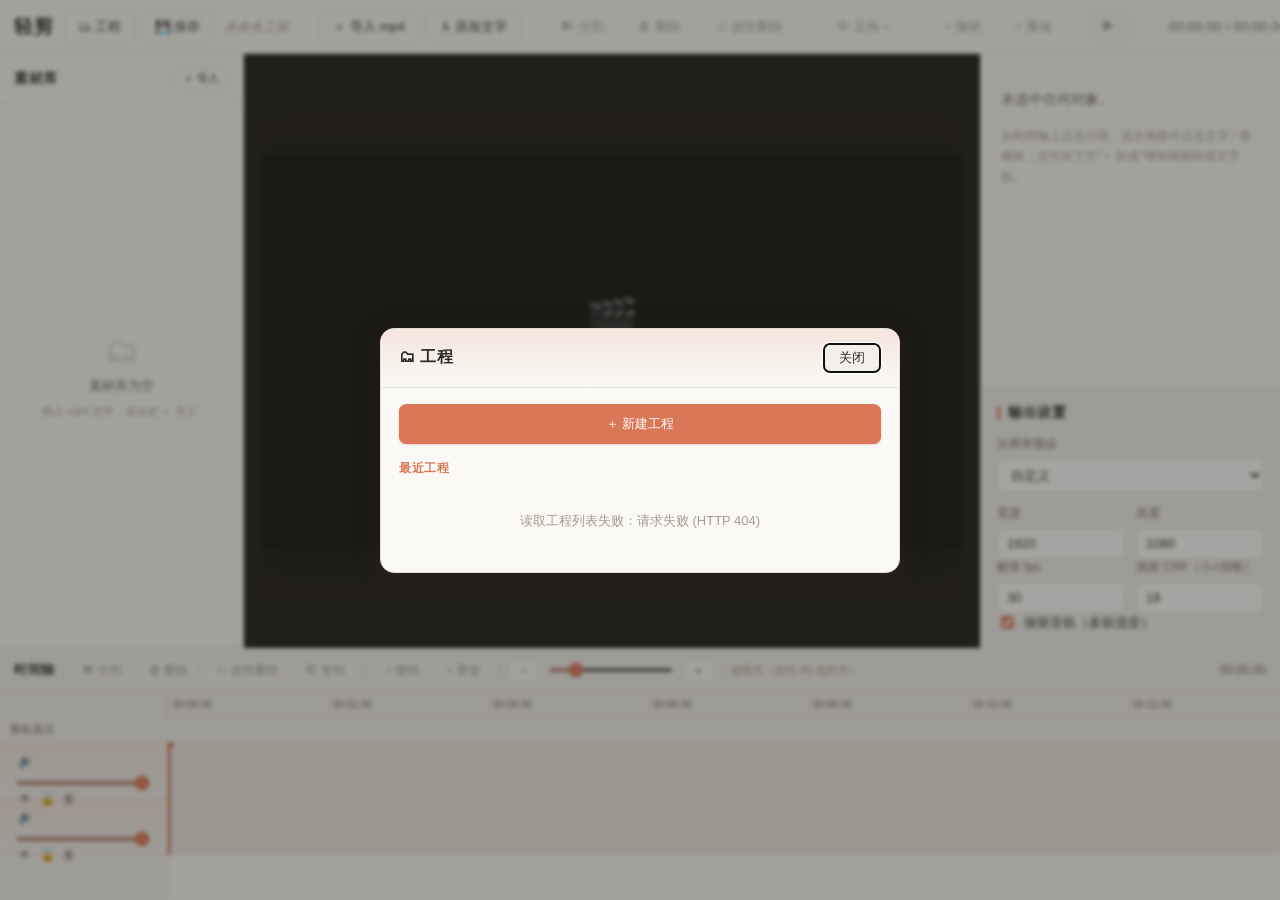
==== static/index.html @ 99ab74fd "feat(评论2/渲染)：时间轴评论标签 + 自动错开不重叠 - 整轨/全局批注带 #globalCommentLane（刻度尺下方）承载 scope=global 标签；左列加等高占位   #glo" ====
<!DOCTYPE html>
<html lang="zh-CN">
<head>
  <meta charset="UTF-8" />
  <meta name="viewport" content="width=device-width, initial-scale=1.0" />
  <title>轻剪 — 多轨非线性编辑器</title>
  <!-- 字体说明：界面走系统字体（CSS 已写好回退：苹方/微软雅黑/宋体），不依赖网络，离线可用。
       若想要更精致的「思源宋体/黑体」外观，可在此加 Google Fonts 的 <link>（联网时生效）。 -->
  <link rel="stylesheet" href="/static/style.css" />
  <script>
    /* 主题预置：在首屏渲染前读取白天/夜间偏好并应用，避免闪烁 */
    (function () { try { if (localStorage.getItem('qj-theme') === 'dark') document.documentElement.setAttribute('data-theme', 'dark'); } catch (e) {} })();
  </script>
</head>
<body>
  <!-- ============ 顶部工具栏 #toolbar ============ -->
  <div id="toolbar">
    <div class="tb-group">
      <span class="tb-brand">轻剪</span>
    </div>
    <div class="tb-group tb-project">
      <button id="btnProjects" type="button" title="工程：新建 / 打开最近工程">🗂 工程</button>
      <button id="btnSaveProject" type="button" title="保存工程 (Ctrl+S)；另存为 (Ctrl+Shift+S)">💾 保存</button>
      <span id="lblProjectName" class="proj-name is-unnamed" title="未命名工程"><span class="pn-text">未命名工程</span></span>
    </div>
    <div class="tb-sep"></div>
    <div class="tb-group">
      <button id="btnImport" type="button" title="导入 mp4（弹出文件选择框，入素材库）">＋ 导入 mp4</button>
      <input type="file" id="fileImport" accept="video/mp4,.mp4" multiple hidden />
      <button id="btnAddText" type="button" title="在当前/新文字轨于播放头添加一条文字">Ａ 添加文字</button>
    </div>
    <div class="tb-sep"></div>
    <div class="tb-group">
      <button id="btnSplit" type="button" disabled title="在播放头处分割选中片段 (Ctrl+B)">✂ 分割</button>
      <button id="btnDeleteClip" type="button" disabled title="删除选中片段 (Delete)">🗑 删除</button>
      <button id="btnRippleDelete" type="button" disabled title="波纹删除：删除并把同轨后续片段前移补缝 (Backspace)">⟲ 波纹删除</button>
    </div>
    <div class="tb-sep"></div>
    <div class="tb-group tb-freeze">
      <button id="btnFreeze" type="button" disabled title="定格：把视频某一帧拉长成静止画面（讲解 / 加字幕用）。快捷键 Shift+F = 就地定格">❄ 定格 ▾</button>
      <div id="freezeMenu" class="menu" hidden>
        <button type="button" class="menu-item" data-mode="inplace">就地定格（在播放头切开并插入）</button>
        <button type="button" class="menu-item" data-mode="standalone">生成独立静止片段</button>
      </div>
    </div>
    <div class="tb-sep"></div>
    <div class="tb-group">
      <button id="btnUndo" type="button" disabled title="撤销 (Ctrl+Z)">↶ 撤销</button>
      <button id="btnRedo" type="button" disabled title="重做 (Ctrl+Shift+Z / Ctrl+Y)">↷ 重做</button>
    </div>
    <div class="tb-spacer"></div>
    <div class="tb-group tb-play">
      <button id="btnPlayPause" type="button" disabled title="播放 / 暂停（空格）">▶</button>
      <span id="lblTimecode" class="timecode">00:00.00 / 00:00.00</span>
    </div>
    <div class="tb-spacer"></div>
    <div class="tb-group tb-addtrack">
      <button id="btnAddTrack" type="button" title="增加轨道（视频轨 / 文字轨）">＋ 轨道 ▾</button>
      <div id="addTrackMenu" class="menu" hidden>
        <button type="button" class="menu-item" data-kind="video">视频轨</button>
        <button type="button" class="menu-item" data-kind="text">文字轨</button>
      </div>
    </div>
    <div class="tb-group">
      <button id="btnShortcuts" type="button" title="查看全部快捷键 (F1 或 ?)">⌨ 快捷键</button>
    </div>
    <div class="tb-group">
      <button id="btnTheme" type="button" title="切换白天 / 夜间模式">🌙 夜间</button>
    </div>
    <div class="tb-group">
      <button id="btnAi" type="button" title="AI 剪辑助手：用自然语言指挥剪辑">✦ AI 助手</button>
    </div>
    <div class="tb-group">
      <button id="btnExport" type="button" disabled class="primary" title="导出为新的 mp4 文件 (Ctrl+E)">⬇ 导出</button>
    </div>
  </div>

  <!-- ============ 离线素材横幅 #offlineBanner（默认隐藏） ============ -->
  <div id="offlineBanner" hidden>
    <span class="ob-icon">⚠</span>
    <span id="offlineBannerText" class="ob-text">素材离线</span>
    <button id="btnRelinkAll" type="button" class="ob-btn">全部重新链接</button>
    <button id="offlineBannerClose" type="button" class="ob-close" title="关闭横幅（不影响离线状态）">✕</button>
  </div>

  <!-- ============ 主体三栏：素材库 + 预览 + 属性面板 ============ -->
  <div id="main">

    <!-- ===== 左侧：素材库面板 #mediaPanel ===== -->
    <aside id="mediaPanel">
      <div id="mediaPanelHead">
        <span class="mp-title">素材库</span>
        <button id="btnImportMini" type="button" class="mini" title="导入 mp4">＋ 导入</button>
      </div>
      <div id="mediaList">
        <!-- .media-item（动态）：data-media-id；draggable=true
             └ img.mi-thumb / div.mi-name / div.mi-meta / span.mi-badge-audio / button.mi-remove -->
        <div id="mediaEmptyHint" class="media-empty">
          <div class="me-icon">🗂</div>
          <div class="me-title">素材库为空</div>
          <div class="me-sub">拖入 mp4 文件，或点击“＋ 导入”</div>
        </div>
      </div>
    </aside>

    <!-- ===== 中部：预览区 #preview ===== -->
    <section id="preview">
      <div id="stage">
        <!-- 合成画布盒：尺寸由 player 按 output 比例 letterbox 写入 -->
        <div id="canvasBox">
          <!-- 视频层容器：每条视频轨动态生成一个 #vlayer-<trackId>（.video-layer） -->
          <div id="videoLayers"></div>
          <!-- 文字 WYSIWYG + 选中变换手柄层（置于视频之上） -->
          <div id="overlayLayer">
            <!-- .textbox（动态）：data-clip-id / data-track-id
                 └ .tb-content + 四角 .tb-handle.nw/.ne/.sw/.se -->
            <!-- .pip-frame（动态）：选中视频片段 PiP 变换框
                 └ 四角 .pip-handle.nw/.ne/.sw/.se（改 scale）+ 拖体（改 cx/cy） -->
          </div>
        </div>
        <div id="emptyHint">
          <div class="eh-icon">🎬</div>
          <div class="eh-title">时间轴为空</div>
          <div class="eh-sub">从左侧素材库拖入片段到下方轨道，开始剪辑</div>
        </div>
      </div>
    </section>

    <!-- ===== 右侧：属性面板 #propPanel ===== -->
    <aside id="propPanel">

      <!-- 未选中提示 -->
      <div id="propEmpty" class="prop-empty">
        <p>未选中任何对象。</p>
        <p class="hint">在时间轴上点击片段，或在画面中点击文字 / 视频框；也可在下方“＋ 轨道”增加视频轨或文字轨。</p>
      </div>

      <!-- 视频片段分区 #propClipSection -->
      <div id="propClipSection" class="prop-section" hidden>
        <h3 class="prop-h">视频片段（画中画）</h3>

        <!-- 定格片段专属：显示时长 + 源帧时刻（仅 freeze 片段可见） -->
        <fieldset class="group freeze-only" id="fsFreeze" hidden>
          <legend>❄ 定格（静止帧）</legend>
          <label class="field">
            <span>显示时长（秒，可拖片段边缘调整）</span>
            <input type="number" id="numFreezeDuration" min="0.04" step="0.1" class="num-sm" />
          </label>
          <label class="field">
            <span>定格的源帧时刻（秒）</span>
            <input type="number" id="numFreezeAt" min="0" step="0.04" class="num-sm" />
          </label>
        </fieldset>

        <label class="field">
          <span>缩放（占画布宽度比例 %）</span>
          <div class="row">
            <input type="range" id="rngClipScale" min="0.02" max="4" step="0.001" />
            <input type="number" id="numClipScale" min="2" max="400" step="0.1" class="num-sm" title="百分比 %" />
            <span class="unit">%</span>
          </div>
        </label>

        <div class="row two">
          <label class="field">
            <span>中心 X（0..1）</span>
            <input type="number" id="numClipCx" min="-1" max="2" step="0.001" />
          </label>
          <label class="field">
            <span>中心 Y（0..1）</span>
            <input type="number" id="numClipCy" min="-1" max="2" step="0.001" />
          </label>
        </div>

        <label class="field">
          <span>不透明度</span>
          <input type="range" id="rngClipOpacity" min="0" max="1" step="0.01" />
        </label>

        <label class="field video-only" id="rowClipSpeed">
          <span>倍率（变速，0.25× – 4×）</span>
          <div class="row">
            <input type="range" id="rngSpeed" min="0.25" max="4" step="0.05" />
            <input type="number" id="propSpeed" min="0.25" max="4" step="0.05" class="num-sm" title="倍率 ×" />
            <span class="unit">×</span>
          </div>
        </label>

        <div class="row btn-row">
          <button type="button" id="btnClipContain" class="mini">适应</button>
          <button type="button" id="btnClipCover" class="mini">填充</button>
          <button type="button" id="btnClipFull" class="mini">铺满</button>
        </div>

        <fieldset class="group video-only" id="fsClipTrim">
          <legend>裁剪 / 位置（秒）</legend>
          <div class="row two">
            <label class="field">
              <span>源入点 in</span>
              <input type="number" id="numClipIn" min="0" step="0.01" class="num-sm" />
            </label>
            <label class="field">
              <span>源出点 out</span>
              <input type="number" id="numClipOut" min="0" step="0.01" class="num-sm" />
            </label>
          </div>
          <label class="field">
            <span>时间轴起点 start</span>
            <input type="number" id="numClipStart" min="0" step="0.01" class="num-sm" />
          </label>
        </fieldset>

        <fieldset class="group">
          <legend>所属视频轨音频</legend>
          <label class="inline">
            <input type="checkbox" id="chkTrackMuted" /> 静音该轨
          </label>
          <label class="field">
            <span>音量</span>
            <input type="range" id="rngTrackVolume" min="0" max="1" step="0.01" />
          </label>
        </fieldset>
      </div>

      <!-- 文字片段分区 #propTextSection -->
      <div id="propTextSection" class="prop-section" hidden>
        <h3 class="prop-h">文字属性</h3>

        <label class="field">
          <span>文字内容（可多行）</span>
          <textarea id="inpTextContent" rows="3" placeholder="输入中文说明…"></textarea>
        </label>

        <label class="field">
          <span>字号（占画布高度比例 %）</span>
          <div class="row">
            <input type="range" id="rngFontSize" min="0.01" max="0.5" step="0.001" />
            <input type="number" id="numFontSize" min="1" max="50" step="0.1" class="num-sm" title="百分比 %" />
            <span class="unit">%</span>
          </div>
        </label>

        <div class="row two">
          <label class="field">
            <span>文字颜色</span>
            <input type="color" id="colTextColor" />
          </label>
          <label class="field">
            <span>不透明度</span>
            <input type="range" id="rngTextOpacity" min="0" max="1" step="0.01" />
          </label>
        </div>

        <label class="field">
          <span>对齐方式</span>
          <select id="selTextAlign">
            <option value="left">左对齐</option>
            <option value="center">居中</option>
            <option value="right">右对齐</option>
          </select>
        </label>

        <label class="field">
          <span>字体</span>
          <select id="selFontFile"></select>
        </label>

        <fieldset class="group">
          <legend><label class="inline"><input type="checkbox" id="chkBorder" /> 描边</label></legend>
          <div class="row two">
            <label class="field">
              <span>描边颜色</span>
              <input type="color" id="colBorderColor" />
            </label>
            <label class="field">
              <span>描边宽度</span>
              <input type="range" id="rngBorderW" min="0" max="0.02" step="0.0005" />
            </label>
          </div>
        </fieldset>

        <fieldset class="group">
          <legend><label class="inline"><input type="checkbox" id="chkBox" /> 半透明底框</label></legend>
          <div class="row two">
            <label class="field">
              <span>底框颜色</span>
              <input type="color" id="colBoxColor" />
            </label>
            <label class="field">
              <span>底框不透明度</span>
              <input type="range" id="rngBoxOpacity" min="0" max="1" step="0.01" />
            </label>
          </div>
        </fieldset>

        <fieldset class="group">
          <legend>显示时间段（时间轴绝对秒）</legend>
          <div class="row two">
            <label class="field">
              <span>出现时间 start</span>
              <div class="row">
                <input type="number" id="numTextStart" min="0" step="0.1" class="num-sm" />
                <button type="button" id="btnSetStartNow" class="mini" title="设为当前播放头">取当前</button>
              </div>
            </label>
            <label class="field">
              <span>持续时长 duration</span>
              <div class="row">
                <input type="number" id="numTextDuration" min="0.04" step="0.1" class="num-sm" />
                <button type="button" id="btnSetEndNow" class="mini" title="据播放头设结束时间">到此</button>
              </div>
            </label>
          </div>
        </fieldset>

        <button type="button" id="btnDeleteText" class="danger full">删除这条文字</button>
      </div>

      <!-- 轨道分区 #propTrackSection -->
      <div id="propTrackSection" class="prop-section" hidden>
        <h3 class="prop-h">轨道属性</h3>
        <label class="field">
          <span>轨道名称</span>
          <input type="text" id="inpTrackName" />
        </label>
        <div class="row two">
          <label class="inline">
            <input type="checkbox" id="chkTrackHidden2" /> 隐藏该轨
          </label>
          <label class="inline">
            <input type="checkbox" id="chkTrackLocked" /> 锁定该轨
          </label>
        </div>
        <!-- 视频轨额外音频控制 -->
        <fieldset class="group" id="propTrackAudio">
          <legend>视频轨音频</legend>
          <label class="inline">
            <input type="checkbox" id="chkTrackMuted2" /> 静音该轨
          </label>
          <label class="field">
            <span>音量</span>
            <input type="range" id="rngTrackVolume2" min="0" max="1" step="0.01" />
          </label>
        </fieldset>
      </div>

      <!-- 输出设置分区 #propOutputSection（常驻底部） -->
      <div id="propOutputSection" class="prop-section out-section">
        <h3 class="prop-h">输出设置</h3>
        <label class="field">
          <span>分辨率预设</span>
          <select id="selResPreset">
            <option value="custom">自定义</option>
            <option value="1920x1080">1920 × 1080（横屏）</option>
            <option value="1280x720">1280 × 720（横屏）</option>
            <option value="1080x1920">1080 × 1920（竖屏）</option>
            <option value="source">源原始分辨率</option>
          </select>
        </label>
        <div class="row two">
          <label class="field">
            <span>宽度</span>
            <input type="number" id="numOutWidth" min="2" step="2" />
          </label>
          <label class="field">
            <span>高度</span>
            <input type="number" id="numOutHeight" min="2" step="2" />
          </label>
        </div>
        <div class="row two">
          <label class="field">
            <span>帧率 fps</span>
            <input type="number" id="numOutFps" min="1" max="120" step="1" />
          </label>
          <label class="field">
            <span>画质 CRF（小=清晰）</span>
            <input type="number" id="numCrf" min="0" max="51" step="1" />
          </label>
        </div>
        <label class="inline">
          <input type="checkbox" id="chkKeepAudio" /> 保留音轨（多轨混音）
        </label>
      </div>
    </aside>

    <!-- ===== 最右：AI 剪辑助手（同层并排、可拖宽，默认隐藏） ===== -->
    <div id="aiResizer" hidden title="拖动调整 AI 面板宽度"></div>
    <aside id="aiPanel" hidden>
      <div id="aiHead">
        <span class="ai-title">✦ AI 剪辑助手</span>
        <span class="ai-head-btns">
          <button id="btnAiConfig" type="button" class="mini" title="AI 设置（服务地址 / Key / 模型）">⚙</button>
          <button id="btnAiClear" type="button" class="mini" title="清空对话">🧹</button>
          <button id="btnAiClose" type="button" class="mini" title="收起面板">✕</button>
        </span>
      </div>
      <div id="aiMessages"></div>
      <div id="aiComposer">
        <textarea id="aiInput" rows="2" placeholder="用中文说你想怎么剪，例如：把所有素材按顺序放进时间轴"></textarea>
        <button id="aiSend" type="button" class="primary">发送</button>
      </div>
    </aside>
  </div>

  <!-- ============ 底部多轨时间轴 #timelinePanel ============ -->
  <div id="timelinePanel">
    <!-- 时间轴工具条 -->
    <div id="timelineToolbar">
      <span class="tl-title">时间轴</span>
      <span class="tl-sep"></span>
      <div class="tlb-edit">
        <button id="btnTlSplit" type="button" class="tlb-btn" disabled title="在播放头处分割选中片段 (Ctrl+B)">✂ 分割</button>
        <button id="btnTlDelete" type="button" class="tlb-btn" disabled title="删除选中片段 (Delete)">🗑 删除</button>
        <button id="btnTlRipple" type="button" class="tlb-btn" disabled title="波纹删除：删除并把同轨后续片段前移补缝 (Backspace)">⟲ 波纹删除</button>
        <button id="btnTlDup" type="button" class="tlb-btn" disabled title="复制选中片段为副本 (Ctrl+D)">⎘ 复制</button>
        <span class="tlb-vsep"></span>
        <button id="btnTlUndo" type="button" class="tlb-btn" disabled title="撤销 (Ctrl+Z)">↶ 撤销</button>
        <button id="btnTlRedo" type="button" class="tlb-btn" disabled title="重做 (Ctrl+Shift+Z / Ctrl+Y)">↷ 重做</button>
      </div>
      <span class="tl-sep"></span>
      <button id="btnZoomOut" type="button" class="mini" title="缩小 (-)">－</button>
      <input type="range" id="rngZoom" min="4" max="400" step="1" value="80" title="时间轴缩放" />
      <button id="btnZoomIn" type="button" class="mini" title="放大 (+)">＋</button>
      <span class="tl-sep"></span>
      <span id="lblSnapHint" class="tl-snaphint">磁吸开（按住 Alt 临时关）</span>
      <span class="tl-spacer"></span>
      <span id="lblTotalDur" class="tl-total">总时长 00:00.00</span>
    </div>

    <!-- 主体：左轨道头列 + 右横滚区（纵向同步滚动） -->
    <div id="timelineScroll">
      <!-- 左侧轨道头列（顶层轨在最上行） -->
      <div id="trackHeads">
        <!-- .track-head（动态）：data-track-id
             └ .th-name / .th-mute(btn) / .th-volume(range,仅视频轨) / .th-hide(btn) / .th-lock(btn) / .th-del(btn) -->
      </div>

      <!-- 右侧：刻度尺 + 整轨批注带 + 轨道行区 + 播放头 + 磁吸线 -->
      <div id="timelineLanes">
        <div id="timelineRuler"></div>
        <!-- 整轨/全局批注带（scope=global 的评论标签；与左列 #globalCommentHead 等高对齐） -->
        <div id="globalCommentLane"></div>
        <div id="tracksArea">
          <!-- .track-row（动态）：data-track-id / data-kind；.locked / .hidden 态
               └ .clip（视频片段）/ .text-clip（文字片段），绝对定位
                  .clip └ .clip-trim.left / .clip-label / .clip-thumb / .clip-label-dur / .clip-trim.right -->
          <div id="playhead"></div>
          <div id="snapGuide" hidden></div>
        </div>
      </div>
    </div>
  </div>

  <!-- ============ 导出弹窗 #exportDialog ============ -->
  <dialog id="exportDialog">
    <form method="dialog" class="export-box">
      <h3>导出视频</h3>
      <div class="export-summary" id="exportSummary"></div>
      <div class="progress-wrap">
        <progress id="progressBar" value="0" max="1"></progress>
        <span id="progressText">准备就绪</span>
      </div>
      <pre id="exportLog" class="export-log" hidden></pre>
      <div class="export-actions">
        <button type="button" id="btnExportStart" class="primary">开始导出</button>
        <button type="button" id="btnOpenFolder" hidden>打开所在文件夹</button>
        <button type="button" id="btnExportCancel">关闭</button>
      </div>
    </form>
  </dialog>

  <!-- ============ 工程选择面板 #projectDialog ============ -->
  <dialog id="projectDialog">
    <div class="proj-box">
      <div class="proj-head">
        <span class="proj-title">🗂 工程</span>
        <button type="button" id="projectDialogClose" class="proj-close" title="关闭面板">关闭</button>
      </div>
      <div class="proj-body">
        <button type="button" id="btnNewProject" class="proj-new primary">＋ 新建工程</button>
        <div class="proj-list-title">最近工程</div>
        <div id="projectList" class="proj-list">
          <!-- .project-item（动态）：data-project-id
               └ .pi-main(.pi-name/.pi-time) / .pi-actions(.pi-open/.pi-rename/.pi-delete) -->
        </div>
        <div id="projectEmptyHint" class="proj-empty" hidden>暂无工程，点击上方「＋ 新建工程」开始。</div>
      </div>
    </div>
  </dialog>

  <!-- ============ 保存命名 / 另存为对话框 #saveNameDialog ============ -->
  <dialog id="saveNameDialog">
    <div class="savename-box">
      <h3>保存工程</h3>
      <label class="field">
        <span>工程名称</span>
        <input type="text" id="inpSaveName" placeholder="输入工程名称…" maxlength="80" />
      </label>
      <div class="savename-actions">
        <button type="button" id="btnSaveNameOk" class="primary">保存</button>
        <button type="button" id="btnSaveNameCancel">取消</button>
      </div>
    </div>
  </dialog>

  <!-- ============ AI 设置对话框 #aiConfigDialog ============ -->
  <dialog id="aiConfigDialog">
    <div class="ai-cfg-box">
      <h3>AI 设置</h3>
      <p class="ai-cfg-hint">配置只保存在本机（<code>ai_config.json</code>），不会写进分享包、不会上传、不会进入 git/SVN。</p>
      <label class="field"><span>接口协议</span>
        <select id="aiCfgProto">
          <option value="openai">OpenAI 兼容（DeepSeek / 通义 等）</option>
          <option value="claude">Claude (Anthropic)</option>
        </select>
      </label>
      <label class="field"><span>服务地址 baseURL</span>
        <input type="text" id="aiCfgBase" placeholder="https://api.deepseek.com" />
      </label>
      <label class="field"><span>API Key</span>
        <input type="password" id="aiCfgKey" placeholder="填入 API Key" />
      </label>
      <label class="field"><span>模型名称</span>
        <input type="text" id="aiCfgModel" placeholder="deepseek-v4-pro" />
      </label>
      <div class="ai-cfg-actions">
        <button type="button" id="aiCfgSave" class="primary">保存</button>
        <button type="button" id="aiCfgCancel">取消</button>
      </div>
    </div>
  </dialog>

  <!-- ============ 拖拽导入遮罩 #dropOverlay ============ -->
  <div id="dropOverlay" hidden>
    <div class="do-inner">
      <div class="do-icon">⬇</div>
      <div class="do-title">松开以导入素材</div>
      <div class="do-sub">支持 mp4 文件，导入后进入素材库</div>
    </div>
  </div>

  <!-- ============ 轻提示 #toast ============ -->
  <div id="toast"></div>

  <!-- app.js 必须最先加载（唯一状态源 + 撤销重做 + 事件总线 + api + 素材库/导入/属性面板） -->
  <script src="/static/app.js"></script>
  <script src="/static/player.js"></script>
  <script src="/static/timeline.js"></script>
  <script src="/static/overlay.js"></script>
  <script src="/static/shortcuts.js"></script>
  <!-- 工程系统 UI：依赖 App（在 app.js 之后） -->
  <script src="/static/projects.js"></script>
  <script src="/static/export.js"></script>
  <!-- 白天 / 夜间主题切换 -->
  <script src="/static/theme.js"></script>
  <!-- AI 剪辑助手（依赖 App，放最后加载） -->
  <script src="/static/ai.js"></script>
</body>
</html>
---- static/style.css ----
/* ===================================================================
   轻剪 — Claude 风格皮肤（浅色为主 · 暖色调 · 预览区保持暖深色）
   可直接替换 static/style.css —— 选择器与原文件一一对应
   布局：左=素材库  中上=预览  右=属性  下=多轨时间轴
   =================================================================== */
:root {
  /* —— 基底：温暖的米白 / 象牙 —— */
  --bg: #F0EEE6;            /* 应用最底层暖米色 */
  --panel: #FAF9F5;         /* 面板/工具栏：更亮的奶白 */
  --panel-2: #F2F0E9;       /* 次级面板/输入底 */
  --panel-3: #EAE7DC;       /* 悬停/嵌入底 */
  --line: #E1DDD0;          /* 主分隔线 暖灰 */
  --line-2: #ECE9DF;        /* 浅分隔线 */

  /* —— 文字：暖炭灰阶 —— */
  --text: #2B2A26;          /* 主文字 */
  --text-dim: #6F6A5C;      /* 次要文字 */
  --text-faint: #A39C8A;    /* 提示/占位 */

  /* —— 点缀：Claude 陶土橙（克制使用）—— */
  --accent: #D97757;        /* 陶土橙 */
  --accent-2: #C2603F;      /* 悬停加深 */
  --accent-soft: #F5E5DC;   /* 橙的极浅底（选中行/高亮底） */
  --danger: #B8543F;        /* 砖红 */
  --ok: #5E8C6A;            /* 雾绿 */

  /* —— 预览画布：暖近黑（让画面更跳，但不发蓝）—— */
  --stage-bg: #1B1915;
  --canvas-bg: #100F0C;

  /* —— 语义化表面（供明暗主题各自覆盖）—— */
  --card: #FFFEFB;          /* 卡片/输入/弹窗内块 */
  --card-hover-border: #E0B79F;
  --input-bg: #FFFEFB;
  --lane: #ECE9DF;          /* 时间轴轨道底 */
  --lane-2: #E6E2D6;        /* 视频轨条纹 */
  --lane-text: #E8EAEF;     /* 文字轨底 */
  --head-video-grad: #F3E7DC;
  --head-text-grad:  #E7EAF0;
  --overlay-bg: rgba(240,238,230,.82);
  --overlay-inner: rgba(255,254,251,.7);
  --scroll: #D6D1C2;
  --scroll-hover: #C4BEAC;
  --clip-label: #FFFBF5;

  /* —— 片段 / 轨道配色（降饱和的暖色）—— */
  --clip-video:   #CF8A5E;  /* 视频片段：柔和陶土 */
  --clip-video-b: #BC7747;
  --clip-text:    #8493AC;  /* 文字片段：雾蓝灰（与橙形成温和区分） */
  --clip-text-b:  #6F7E98;
  --clip-sel:     #D97757;
  --playhead:     #C2603F;
  --snap:         #D9A441;

  --shadow:     0 1px 2px rgba(60,52,38,.06), 0 4px 14px rgba(60,52,38,.07);
  --shadow-pop: 0 8px 30px rgba(60,52,38,.16);

  /* 时间轴尺寸常量 */
  --track-h: 56px;
  --head-w: 168px;
  --ruler-h: 24px;

  --r-sm: 7px;
  --r-md: 10px;
  --r-lg: 14px;
}

/* ===================================================================
   🌙 深色主题（暖炭调 · 同款陶土橙）—— 在 <html data-theme="dark"> 时生效
   =================================================================== */
:root[data-theme="dark"] {
  --bg: #1C1A16;
  --panel: #242019;       /* 工具栏/面板 暖深棕 */
  --panel-2: #2B2720;
  --panel-3: #38322A;
  --line: #3A342B;
  --line-2: #2B2720;

  --text: #ECE6DA;
  --text-dim: #A69E8C;
  --text-faint: #756E5F;

  --accent: #DD8160;      /* 深底上略提亮的陶土橙，保证可读 */
  --accent-2: #C96746;
  --accent-soft: #3A2C23; /* 选中行/高亮：暖棕薄底 */
  --danger: #DE806C;
  --ok: #7BAE86;

  --stage-bg: #141210;
  --canvas-bg: #0B0A08;

  --card: #2A2620;
  --card-hover-border: #6B5847;
  --input-bg: #1E1B16;
  --lane: #1E1B16;
  --lane-2: #25211B;
  --lane-text: #21242A;
  --head-video-grad: #3A2D23;
  --head-text-grad:  #272A31;
  --overlay-bg: rgba(16,14,11,.84);
  --overlay-inner: rgba(42,38,32,.6);
  --scroll: #443E35;
  --scroll-hover: #565046;
  --clip-label: #FFF6EC;

  --clip-video:   #C97F54;
  --clip-video-b: #B36C40;
  --clip-text:    #74829B;
  --clip-text-b:  #5F6D86;
  --clip-sel:     #DD8160;
  --playhead:     #DE806C;
  --snap:         #D9A441;

  --shadow:     0 1px 2px rgba(0,0,0,.3), 0 4px 16px rgba(0,0,0,.32);
  --shadow-pop: 0 10px 34px rgba(0,0,0,.5);
}

* { box-sizing: border-box; }
html, body {
  margin: 0; height: 100%;
  background: var(--bg); color: var(--text);
  font-family: "Noto Sans SC", "PingFang SC", "Microsoft YaHei", "微软雅黑", "Segoe UI", sans-serif;
  font-size: 14px;
  overflow: hidden;
  user-select: none;
  -webkit-font-smoothing: antialiased;
  text-rendering: optimizeLegibility;
}
body { display: flex; flex-direction: column; }

/* ---------- 通用控件 ---------- */
button {
  font-family: inherit; font-size: 13px;
  color: var(--text); background: var(--panel);
  border: 1px solid var(--line); border-radius: var(--r-sm);
  padding: 7px 13px; cursor: pointer; white-space: nowrap;
  transition: background .14s ease, border-color .14s ease, color .14s ease,
              box-shadow .14s ease, opacity .14s, transform .05s;
}
button:hover:not(:disabled) { background: var(--panel-3); border-color: #D2CDBD; }
button:active:not(:disabled) { transform: translateY(1px); }
button:disabled { opacity: .4; cursor: not-allowed; }
button.primary {
  background: var(--accent); border-color: var(--accent); color: #FFFCF8;
  box-shadow: 0 1px 2px rgba(194,96,63,.25);
}
button.primary:hover:not(:disabled) { background: var(--accent-2); border-color: var(--accent-2); }
button.danger { background: #FBEDE9; border-color: #E8C9C0; color: var(--danger); }
button.danger:hover:not(:disabled) { background: #F6DED7; border-color: #DDB3A8; }
button.mini { padding: 3px 9px; font-size: 11px; border-radius: 6px; }
button.full { width: 100%; margin-top: 8px; }

input[type="text"], input[type="number"], textarea, select {
  font-family: inherit; font-size: 13px;
  color: var(--text); background: var(--input-bg);
  border: 1px solid var(--line); border-radius: var(--r-sm);
  padding: 7px 9px; width: 100%;
  transition: border-color .14s, box-shadow .14s;
}
input[type="text"]:focus, input[type="number"]:focus, textarea:focus, select:focus {
  outline: none; border-color: var(--accent);
  box-shadow: 0 0 0 3px rgba(217,119,87,.16);
}
textarea { resize: vertical; }
input[type="number"].num-sm { width: 80px; }
input[type="range"] { width: 100%; accent-color: var(--accent); cursor: pointer; height: 4px; }
input[type="color"] {
  width: 100%; height: 32px; padding: 2px;
  background: var(--input-bg); border: 1px solid var(--line); border-radius: var(--r-sm); cursor: pointer;
}
select { cursor: pointer; }

/* ===================================================================
   顶部工具栏 #toolbar
   =================================================================== */
#toolbar {
  display: flex; align-items: center; gap: 10px;
  padding: 9px 14px; background: var(--panel);
  border-bottom: 1px solid var(--line);
  flex: 0 0 auto;
}
.tb-group { display: flex; align-items: center; gap: 6px; }
.tb-spacer { flex: 1 1 auto; }
.tb-sep { width: 1px; align-self: stretch; background: var(--line); margin: 3px 3px; }
.tb-brand {
  font-family: "Noto Serif SC", "Songti SC", serif;
  font-size: 19px; font-weight: 700; color: var(--text); letter-spacing: 1px;
  white-space: nowrap;
}
#toolbar .tb-group:first-child { flex: 0 0 auto; }
.tb-play { gap: 12px; }
#btnPlayPause {
  min-width: 46px; font-size: 15px;
  background: var(--panel-2); border-color: var(--line);
}
#btnPlayPause:hover:not(:disabled) { background: var(--accent-soft); border-color: #E6C6B6; color: var(--accent-2); }
.timecode {
  font-variant-numeric: tabular-nums; color: var(--text-dim);
  font-size: 13px; min-width: 168px; text-align: center; letter-spacing: .3px;
}

/* +轨道下拉菜单 */
.tb-addtrack { position: relative; }
.menu {
  position: absolute; top: calc(100% + 8px); right: 0; z-index: 200;
  background: var(--panel); border: 1px solid var(--line);
  border-radius: var(--r-md); box-shadow: var(--shadow-pop);
  padding: 6px; min-width: 128px;
  display: flex; flex-direction: column; gap: 2px;
}
.menu[hidden] { display: none; }
.menu-item {
  width: 100%; text-align: left; background: transparent; border: none;
  border-radius: 6px; padding: 8px 11px; color: var(--text);
}
.menu-item:hover { background: var(--accent-soft); color: var(--accent-2); }

/* ===================================================================
   主体三栏 #main
   =================================================================== */
#main { display: flex; flex: 1 1 auto; min-height: 0; }

/* ---------- 左侧素材库 #mediaPanel ---------- */
#mediaPanel {
  flex: 0 0 244px; width: 244px;
  background: var(--panel); border-right: 1px solid var(--line);
  display: flex; flex-direction: column; min-height: 0;
  position: relative;
}
/* OS 文件拖拽分区：素材库整体高亮 */
#mediaPanel.drop-active {
  background: var(--accent-soft);
  box-shadow: inset 0 0 0 2px var(--accent);
}
#mediaPanelHead {
  display: flex; align-items: center; justify-content: space-between;
  padding: 13px 14px; border-bottom: 1px solid var(--line); flex: 0 0 auto;
}
.mp-title {
  font-family: "Noto Serif SC", "Songti SC", serif;
  font-size: 14px; font-weight: 700; color: var(--text); letter-spacing: .5px;
}
#mediaList {
  flex: 1 1 auto; min-height: 0; overflow-y: auto;
  padding: 12px; display: flex; flex-direction: column; gap: 10px;
}
.media-empty {
  margin: auto; text-align: center; color: var(--text-faint);
  display: flex; flex-direction: column; align-items: center; gap: 7px; padding: 24px 8px;
}
.media-empty .me-icon { font-size: 34px; opacity: .5; }
.media-empty .me-title { font-size: 13px; color: var(--text-dim); }
.media-empty .me-sub { font-size: 11px; line-height: 1.7; }

/* 素材卡片 .media-item（动态） */
.media-item {
  position: relative; background: var(--card);
  border: 1px solid var(--line); border-radius: var(--r-md);
  padding: 9px; cursor: grab; transition: border-color .14s, box-shadow .14s, transform .05s;
  box-shadow: 0 1px 2px rgba(60,52,38,.05);
}
.media-item:hover { border-color: var(--card-hover-border); box-shadow: var(--shadow); }
.media-item:active { cursor: grabbing; }
.media-item.dragging { opacity: .5; }
.mi-thumb {
  display: block; width: 100%; height: 118px; object-fit: cover;
  background: var(--canvas-bg); border-radius: 7px; pointer-events: none;
}
.mi-name {
  margin-top: 8px; font-size: 12px; color: var(--text); font-weight: 500;
  white-space: nowrap; overflow: hidden; text-overflow: ellipsis;
}
.mi-meta {
  margin-top: 3px; font-size: 11px; color: var(--text-dim);
  font-variant-numeric: tabular-nums;
}
.mi-badge-audio {
  display: inline-block; margin-left: 5px; font-size: 10px;
  padding: 1px 6px; border-radius: 8px; background: var(--panel-3);
  color: var(--text-dim); vertical-align: middle;
}
.mi-badge-audio.has { color: var(--ok); background: #E8F0E9; }
.mi-badge-audio.no { color: var(--text-faint); }
.mi-remove {
  position: absolute; top: 7px; right: 7px;
  width: 22px; height: 22px; padding: 0; line-height: 1;
  border-radius: 50%; font-size: 13px; opacity: 0;
  background: rgba(27,25,21,.55); border-color: transparent; color: #fff;
}
.media-item:hover .mi-remove { opacity: 1; }
.mi-remove:hover { background: var(--danger); }

/* ---------- 中部预览区 #preview ---------- */
#preview {
  flex: 1 1 auto; min-width: 0;
  display: flex; align-items: center; justify-content: center;
  padding: 18px; background: var(--stage-bg);
}
#stage {
  position: relative; width: 100%; height: 100%;
  display: flex; align-items: center; justify-content: center;
  overflow: hidden;
}
/* 合成画布盒 */
#canvasBox {
  position: absolute; left: 50%; top: 50%;
  transform: translate(-50%, -50%);
  background: var(--canvas-bg); overflow: hidden;
  box-shadow: 0 8px 40px rgba(0,0,0,.45);
  border-radius: 4px;
}
/* 视频层容器 */
#videoLayers { position: absolute; inset: 0; pointer-events: none; }
.video-layer {
  position: absolute; left: 0; top: 0;
  object-fit: fill; background: transparent;
  will-change: left, top, width, height, opacity;
}
/* 文字 WYSIWYG + 选中变换手柄层 */
#overlayLayer { position: absolute; inset: 0; pointer-events: none; overflow: visible; z-index: 100000; }

#emptyHint {
  position: absolute; inset: 0; z-index: 5;
  display: flex; flex-direction: column; align-items: center; justify-content: center;
  gap: 8px; color: var(--text-faint); pointer-events: none;
}
#emptyHint .eh-icon { font-size: 44px; opacity: .45; }
#emptyHint .eh-title {
  font-family: "Noto Serif SC", "Songti SC", serif;
  font-size: 19px; color: var(--text-dim); font-weight: 600;
}
#emptyHint .eh-sub { font-size: 13px; color: var(--text-faint); }

/* WYSIWYG 文字框 .textbox（动态） */
.textbox {
  position: absolute; box-sizing: border-box;
  white-space: pre-wrap; word-break: break-word; overflow: visible;
  pointer-events: auto; cursor: move; line-height: 1.2;
}
.textbox .tb-content { pointer-events: none; }
.textbox.selected { outline: 1.5px dashed var(--accent); outline-offset: 2px; }
.textbox.editing { outline: 1.5px solid var(--accent); }
.textbox.editing .tb-content { pointer-events: auto; user-select: text; }
.textbox .tb-handle {
  position: absolute; width: 12px; height: 12px;
  background: var(--accent); border: 1.5px solid #fff; border-radius: 50%;
  display: none; z-index: 5;
}
.textbox.selected .tb-handle { display: block; }
.tb-handle.nw { left: -6px; top: -6px; cursor: nwse-resize; }
.tb-handle.ne { right: -6px; top: -6px; cursor: nesw-resize; }
.tb-handle.sw { left: -6px; bottom: -6px; cursor: nesw-resize; }
.tb-handle.se { right: -6px; bottom: -6px; cursor: nwse-resize; }

/* 选中视频片段 PiP 变换框 .pip-frame（动态） */
.pip-frame {
  position: absolute; box-sizing: border-box;
  outline: 1.5px dashed var(--accent); outline-offset: 0;
  pointer-events: auto; cursor: move; z-index: 4;
}
.pip-frame .pip-handle {
  position: absolute; width: 12px; height: 12px;
  background: var(--accent); border: 1.5px solid #fff; border-radius: 2px; z-index: 5;
}
.pip-handle.nw { left: -6px; top: -6px; cursor: nwse-resize; }
.pip-handle.ne { right: -6px; top: -6px; cursor: nesw-resize; }
.pip-handle.sw { left: -6px; bottom: -6px; cursor: nesw-resize; }
.pip-handle.se { right: -6px; bottom: -6px; cursor: nwse-resize; }

/* ---------- 右侧属性面板 #propPanel ---------- */
#propPanel {
  flex: 0 0 300px; width: 300px;
  background: var(--panel); border-left: 1px solid var(--line);
  display: flex; flex-direction: column; min-height: 0;
  overflow-y: auto;
}
.prop-empty { padding: 20px; color: var(--text-dim); line-height: 1.7; }
.prop-empty .hint { font-size: 12px; line-height: 1.7; color: var(--text-faint); }
.prop-section { padding: 16px; border-bottom: 1px solid var(--line); }
.prop-section.out-section {
  margin-top: auto; border-bottom: none; border-top: 1px solid var(--line);
  background: var(--panel-2);
}
.prop-h {
  font-family: "Noto Serif SC", "Songti SC", serif;
  margin: 0 0 14px; font-size: 14px; color: var(--text); font-weight: 700; letter-spacing: .5px;
  display: flex; align-items: center; gap: 8px;
}
.prop-h::before {
  content: ""; width: 3px; height: 14px; border-radius: 2px;
  background: var(--accent); flex: 0 0 auto;
}

.field { display: flex; flex-direction: column; gap: 6px; margin-bottom: 13px; }
.field > span { font-size: 12px; color: var(--text-dim); }
.row { display: flex; align-items: center; gap: 8px; }
.row.two { gap: 11px; }
.row.two > .field { flex: 1; margin-bottom: 0; }
.row.btn-row { gap: 7px; margin-bottom: 13px; }
.row.btn-row > button { flex: 1; }
.field .row { margin-top: 0; }
.unit { font-size: 12px; color: var(--text-dim); }

.inline { display: inline-flex; align-items: center; gap: 7px; font-size: 13px; cursor: pointer; color: var(--text); }
.inline input { width: auto; accent-color: var(--accent); }
fieldset.group {
  border: 1px solid var(--line); border-radius: var(--r-md);
  padding: 12px 13px; margin: 0 0 13px; background: var(--card);
}
fieldset.group legend { font-size: 12px; color: var(--text-dim); padding: 0 5px; font-weight: 500; }

/* ===================================================================
   底部多轨时间轴 #timelinePanel
   =================================================================== */
#timelinePanel {
  flex: 0 0 252px; height: 252px;
  background: var(--panel); border-top: 1px solid var(--line);
  display: flex; flex-direction: column; min-height: 0;
}
/* 时间轴工具条 */
#timelineToolbar {
  display: flex; align-items: center; gap: 8px;
  padding: 8px 14px; border-bottom: 1px solid var(--line); flex: 0 0 auto;
  background: var(--panel-2);
}
#timelineToolbar .tl-title {
  font-family: "Noto Serif SC", "Songti SC", serif;
  font-size: 13px; color: var(--text); font-weight: 700; letter-spacing: .5px;
}
.tl-sep { width: 1px; height: 18px; background: var(--line); }
.tl-spacer { flex: 1 1 auto; }
#rngZoom { width: 124px; }
.tl-snaphint { font-size: 11px; color: var(--text-faint); }
.tl-total { font-size: 12px; color: var(--text-dim); font-variant-numeric: tabular-nums; }

/* 时间轴上方·剪辑工具条 */
#timelineToolbar .tlb-edit { display: flex; align-items: center; gap: 5px; }
#timelineToolbar .tlb-btn {
  background: var(--panel); color: var(--text); border: 1px solid var(--line);
  border-radius: 6px; padding: 4px 10px; font-size: 12px; line-height: 1.4; cursor: pointer;
  white-space: nowrap;
}
#timelineToolbar .tlb-btn:hover:not(:disabled) { background: var(--panel-3); border-color: #D2CDBD; }
#timelineToolbar .tlb-btn:disabled { opacity: .42; cursor: default; }
#timelineToolbar .tlb-vsep { width: 1px; height: 18px; background: var(--line); margin: 0 4px; }

/* 主体：左轨道头 + 右滚动区 */
#timelineScroll {
  flex: 1 1 auto; min-height: 0;
  display: flex; overflow-y: auto; overflow-x: hidden;
  position: relative;
}
/* 左侧轨道头列 */
#trackHeads {
  flex: 0 0 var(--head-w); width: var(--head-w);
  background: var(--panel-2);
  border-right: 1px solid var(--line);
  position: sticky; left: 0; z-index: 30;
  padding-top: var(--ruler-h);
}
.track-head {
  height: var(--track-h);
  border-bottom: 1px solid var(--line);
  padding: 7px 9px;
  display: grid;
  grid-template-columns: 1fr auto auto auto;
  grid-template-rows: auto 1fr;
  grid-template-areas:
    "name  mute hide lock"
    "vol   vol  vol  del";
  align-items: center; gap: 4px 5px;
}
.track-head.video { background: linear-gradient(180deg, var(--head-video-grad), var(--panel-2)); }
.track-head.text  { background: linear-gradient(180deg, var(--head-text-grad), var(--panel-2)); }
.track-head.selected { box-shadow: inset 3px 0 0 0 var(--accent); }
.track-head.locked { opacity: .85; }
.th-name {
  grid-area: name; font-size: 12px; color: var(--text); font-weight: 500;
  white-space: nowrap; overflow: hidden; text-overflow: ellipsis;
}
.track-head .th-mute, .track-head .th-hide, .track-head .th-lock, .track-head .th-del {
  width: 22px; height: 22px; padding: 0; line-height: 1;
  font-size: 12px; border-radius: 5px; background: transparent; border-color: transparent;
  color: var(--text-dim);
}
.track-head .th-mute:hover, .track-head .th-hide:hover,
.track-head .th-lock:hover { background: var(--panel-3); border-color: var(--line); color: var(--text); }
.track-head .th-del:hover { background: var(--danger); color: #fff; }
.th-mute { grid-area: mute; }
.th-hide { grid-area: hide; }
.th-lock { grid-area: lock; }
.th-del  { grid-area: del; justify-self: end; }
.th-volume { grid-area: vol; width: 100%; height: 14px; }
.track-head.text .th-volume, .track-head.text .th-mute { visibility: hidden; }

/* 右侧：横向滚动的刻度 + 轨道行 */
#timelineLanes {
  flex: 1 1 auto; min-width: 0;
  overflow-x: auto; overflow-y: hidden;
  position: relative;
}
/* 刻度尺 */
#timelineRuler {
  position: sticky; top: 0; z-index: 20;
  height: var(--ruler-h);
  background: var(--panel-2);
  border-bottom: 1px solid var(--line);
  font-size: 10px; color: var(--text-dim);
}
#timelineRuler .tl-tick {
  position: absolute; top: 0; height: 100%;
  border-left: 1px solid var(--line); padding-left: 4px; line-height: var(--ruler-h);
  font-variant-numeric: tabular-nums; white-space: nowrap; pointer-events: none;
}
#timelineRuler .tl-tick.minor { border-left-color: var(--line-2); }
#timelineRuler .tl-tick-label { pointer-events: none; }

/* 轨道行区 */
#tracksArea { position: relative; }
.track-row {
  position: absolute; left: 0;
  height: var(--track-h);
  border-bottom: 1px solid var(--line);
  background: var(--lane);
}
.track-row.video { background: repeating-linear-gradient(90deg, var(--lane) 0, var(--lane) 39px, var(--lane-2) 40px); }
.track-row.text  { background: var(--lane-text); }
.track-row.hidden { opacity: .45; }
.track-row.locked::after {
  content: ""; position: absolute; inset: 0;
  background: repeating-linear-gradient(45deg, transparent 0 8px, rgba(60,52,38,.04) 8px 16px);
  pointer-events: none;
}
/* OS 文件拖拽分区：目标轨道行高亮 */
.track-row.drop-active {
  background: var(--accent-soft);
  box-shadow: inset 0 0 0 2px var(--accent);
}

/* 片段块 .clip（视频）/ .text-clip（文字） */
.clip, .text-clip {
  position: absolute; top: 5px; height: calc(var(--track-h) - 11px);
  border-radius: 7px; overflow: hidden; cursor: grab;
  display: flex; flex-direction: column; justify-content: space-between;
  padding: 4px 9px; box-sizing: border-box;
  background-size: cover; background-position: center;
  box-shadow: 0 1px 3px rgba(60,52,38,.18);
}
.clip {
  background-color: var(--clip-video);
  border: 1px solid var(--clip-video-b);
}
.text-clip {
  background-color: var(--clip-text);
  border: 1px solid var(--clip-text-b);
}
.clip:hover, .text-clip:hover { filter: brightness(1.05); }
.clip.selected, .text-clip.selected {
  border-color: #FFFCF8;
  box-shadow: 0 0 0 2px var(--clip-sel), 0 2px 10px rgba(217,119,87,.4);
  z-index: 6;
}
.clip.dragging, .text-clip.dragging { opacity: .65; cursor: grabbing; z-index: 7; }
.clip.speeding { outline: 1px dashed var(--accent); outline-offset: -2px; cursor: ew-resize; z-index: 7; }

.clip-label, .tc-label {
  font-size: 11px; color: var(--clip-label); font-weight: 500;
  white-space: nowrap; overflow: hidden; text-overflow: ellipsis;
  text-shadow: 0 1px 2px rgba(40,28,16,.45); pointer-events: none;
}
.clip-label-dur {
  align-self: flex-end; font-size: 10px; color: #FCEFE5;
  font-variant-numeric: tabular-nums; text-shadow: 0 1px 2px rgba(40,28,16,.45);
  pointer-events: none;
}
.clip-thumb { display: none; }

/* edge-trim 修剪把手 */
.clip-trim {
  position: absolute; top: 0; bottom: 0; width: 8px; z-index: 8;
  cursor: ew-resize; background: transparent;
}
.clip-trim.left { left: 0; }
.clip-trim.right { right: 0; }
.clip:hover .clip-trim, .text-clip:hover .clip-trim,
.clip.selected .clip-trim, .text-clip.selected .clip-trim {
  background: rgba(255,251,245,.28);
}
.clip-trim:hover { background: rgba(255,251,245,.55) !important; }

/* ---- 变速操作（Shift + 拖两端把手）---- */
body.shift-edge .clip-trim { cursor: all-scroll; }
body.shift-edge .clip:hover .clip-trim,
body.shift-edge .clip.selected .clip-trim {
  background: rgba(217,119,87,.5);
  box-shadow: inset 0 0 0 1px var(--accent);
}
body.shift-edge .clip .clip-trim:hover {
  background: var(--accent) !important;
  box-shadow: inset 0 0 0 1px #fff;
}

/* 片段中间倍率角标 */
.clip-speed-badge {
  position: absolute; left: 50%; top: 50%;
  transform: translate(-50%, -50%);
  padding: 1px 8px; border-radius: 9px;
  background: rgba(40,28,16,.6); color: #fff;
  font-size: 11px; font-weight: 600; line-height: 1.5;
  font-variant-numeric: tabular-nums; letter-spacing: .3px;
  text-shadow: 0 1px 2px rgba(0,0,0,.4);
  white-space: nowrap; pointer-events: none; z-index: 7;
}
.clip-speed-badge[hidden] { display: none; }

/* 定格片段：冷色调 + ❄ 标识，与普通视频片段（暖色 + 缩略图）区分 */
.tb-freeze { position: relative; }
.clip.freeze-clip {
  background-image: none !important;
  background: linear-gradient(180deg, var(--clip-text) 0%, var(--clip-text-b) 100%);
}
.clip.freeze-clip .clip-thumb { display: none; }
.clip-freeze-badge {
  position: absolute; left: 50%; top: 50%; transform: translate(-50%, -50%);
  padding: 1px 8px; border-radius: 9px; background: rgba(40,28,16,.55); color: #fff;
  font-size: 11px; font-weight: 600; line-height: 1.5; white-space: nowrap;
  pointer-events: none; z-index: 7; text-shadow: 0 1px 2px rgba(0,0,0,.4);
}

/* 播放头竖线 */
#playhead {
  position: absolute; top: 0; bottom: 0; left: 0; width: 2px;
  background: var(--playhead); pointer-events: none; z-index: 40;
  box-shadow: 0 0 4px rgba(194,96,63,.5);
}
#playhead::before {
  content: ""; position: absolute; top: 0; left: -5px;
  border-left: 6px solid transparent; border-right: 6px solid transparent;
  border-top: 8px solid var(--playhead);
}
/* 磁吸对齐参考竖线 */
#snapGuide {
  position: absolute; top: 0; bottom: 0; left: 0; width: 1px;
  background: var(--snap); pointer-events: none; z-index: 39;
  box-shadow: 0 0 5px rgba(217,164,65,.8);
}
#snapGuide[hidden] { display: none; }

/* 库->轨道 拖入落点提示 */
.drop-cue {
  position: absolute; top: 2px; bottom: 2px; width: 2px;
  background: var(--accent); z-index: 38; pointer-events: none;
  box-shadow: 0 0 6px rgba(217,119,87,.9);
}

/* ===================================================================
   导出弹窗 #exportDialog
   =================================================================== */
#exportDialog {
  border: 1px solid var(--line); border-radius: var(--r-lg);
  background: var(--panel); color: var(--text); padding: 0;
  box-shadow: var(--shadow-pop); width: 480px; max-width: 92vw;
  overflow: hidden;
}
#exportDialog::backdrop { background: rgba(43,42,38,.42); backdrop-filter: blur(2px); }

/* ===================================================================
   快捷键说明弹窗 #shortcutsDialog
   =================================================================== */
#shortcutsDialog {
  border: 1px solid var(--line); border-radius: var(--r-lg);
  background: var(--panel); color: var(--text); padding: 0;
  width: 600px; max-width: 92vw; box-shadow: var(--shadow-pop);
  overflow: hidden;
}
#shortcutsDialog::backdrop { background: rgba(43,42,38,.42); backdrop-filter: blur(2px); }
#shortcutsDialog .sc-head {
  display: flex; align-items: center; justify-content: space-between;
  padding: 14px 18px; border-bottom: 1px solid var(--line);
  background: linear-gradient(180deg, var(--accent-soft), var(--panel));
}
#shortcutsDialog .sc-title {
  font-family: "Noto Serif SC", "Songti SC", serif;
  font-size: 16px; font-weight: 700; white-space: nowrap;
}
#shortcutsDialog .sc-close {
  background: var(--panel-2); border: 1px solid var(--line); color: var(--text);
  border-radius: 6px; padding: 5px 15px; cursor: pointer;
}
#shortcutsDialog .sc-close:hover { background: var(--panel-3); }
#shortcutsDialog .sc-body {
  padding: 16px 18px; display: grid; grid-template-columns: 1fr 1fr;
  gap: 12px 30px; max-height: 62vh; overflow: auto;
}
#shortcutsDialog .sc-group {
  background: var(--card); border: 1px solid var(--line); border-radius: var(--r-md);
  padding: 12px 14px;
}
#shortcutsDialog .sc-gtitle {
  font-family: "Noto Serif SC", "Songti SC", serif;
  font-size: 12px; color: var(--accent); font-weight: 700; margin-bottom: 9px;
  letter-spacing: .5px; display: flex; align-items: center; gap: 7px;
}
#shortcutsDialog .sc-gtitle::before {
  content: ""; width: 6px; height: 6px; border-radius: 50%; background: var(--accent);
}
#shortcutsDialog .sc-table { width: 100%; border-collapse: collapse; }
#shortcutsDialog .sc-table td { padding: 4px 0; vertical-align: top; font-size: 13px; }
#shortcutsDialog .sc-keys { white-space: nowrap; padding-right: 12px; }
#shortcutsDialog .sc-desc { color: var(--text-dim); }
#shortcutsDialog kbd {
  display: inline-block; background: var(--card); border: 1px solid var(--line); border-bottom-width: 2px;
  border-radius: 5px; padding: 1px 7px; margin: 1px 0; font-size: 12px; font-family: inherit; color: var(--text);
}
#shortcutsDialog .sc-foot {
  padding: 12px 18px; border-top: 1px solid var(--line); color: var(--text-dim); font-size: 12px;
  background: var(--panel-2);
}
.export-box { padding: 20px 22px; margin: 0; }
.export-box h3 {
  font-family: "Noto Serif SC", "Songti SC", serif;
  margin: 0 0 14px; font-size: 17px; font-weight: 700;
  display: flex; align-items: center; gap: 9px;
}
.export-box h3::before {
  content: ""; width: 3px; height: 17px; border-radius: 2px; background: var(--accent);
}
.export-summary {
  font-size: 12px; color: var(--text-dim); line-height: 1.9; margin-bottom: 16px;
  background: var(--panel-2); border: 1px solid var(--line); border-radius: var(--r-md);
  padding: 12px 14px;
}
.export-summary b { color: var(--text); font-weight: 600; }
.progress-wrap { display: flex; align-items: center; gap: 11px; margin-bottom: 12px; }
#progressBar {
  flex: 1; height: 16px; -webkit-appearance: none; appearance: none;
  border: none; background: var(--panel-3); border-radius: 8px; overflow: hidden;
}
#progressBar::-webkit-progress-bar { background: var(--panel-3); border-radius: 8px; }
#progressBar::-webkit-progress-value { background: #D97757; border-radius: 8px; }
#progressBar::-moz-progress-bar { background: #D97757; }
:root[data-theme="dark"] #progressBar::-webkit-progress-value { background: #DD8160; }
:root[data-theme="dark"] #progressBar::-moz-progress-bar { background: #DD8160; }
progress { -webkit-appearance: none; appearance: none; border: none; background: var(--panel-3); border-radius: 8px; overflow: hidden; }
#progressText { font-size: 12px; min-width: 90px; color: var(--text); }
.export-log {
  background: var(--panel-2); border: 1px solid var(--line); border-radius: 7px;
  padding: 9px; font-size: 11px; color: var(--text-dim); max-height: 150px; overflow: auto;
  white-space: pre-wrap; word-break: break-all; user-select: text;
}
.export-actions { display: flex; gap: 9px; justify-content: flex-end; margin-top: 16px; }

/* ===================================================================
   拖拽导入遮罩 #dropOverlay
   =================================================================== */
#dropOverlay {
  position: fixed; inset: 0; z-index: 9000;
  background: var(--overlay-bg);
  display: flex; align-items: center; justify-content: center;
  backdrop-filter: blur(3px);
  pointer-events: none;
}
#dropOverlay[hidden] { display: none; }
#dropOverlay .do-inner {
  text-align: center; color: var(--text);
  border: 3px dashed var(--accent); border-radius: 20px;
  padding: 50px 76px; background: var(--overlay-inner);
}
#dropOverlay .do-icon { font-size: 54px; color: var(--accent); }
#dropOverlay .do-title {
  font-family: "Noto Serif SC", "Songti SC", serif;
  font-size: 23px; font-weight: 700; margin-top: 12px;
}
#dropOverlay .do-sub { font-size: 13px; color: var(--text-dim); margin-top: 7px; }

/* ===================================================================
   轻提示 #toast
   =================================================================== */
#toast {
  position: fixed; left: 50%; bottom: 30px; transform: translateX(-50%);
  display: flex; flex-direction: column; gap: 8px; z-index: 9999;
  pointer-events: none;
}
.toast-item {
  background: var(--panel); color: var(--text);
  border: 1px solid var(--line); border-left: 4px solid var(--accent);
  border-radius: 8px; padding: 11px 17px; font-size: 13px;
  box-shadow: var(--shadow-pop); max-width: 440px;
  animation: toastIn .18s ease;
}
.toast-item.error { border-left-color: var(--danger); }
.toast-item.ok { border-left-color: var(--ok); }
.toast-item.info { border-left-color: var(--accent); }
@keyframes toastIn { from { opacity: 0; transform: translateY(8px); } to { opacity: 1; transform: none; } }

/* ---------- 滚动条 ---------- */
::-webkit-scrollbar { width: 11px; height: 11px; }
::-webkit-scrollbar-thumb { background: var(--scroll); border-radius: 6px; border: 2px solid transparent; background-clip: padding-box; }
::-webkit-scrollbar-thumb:hover { background: var(--scroll-hover); border: 2px solid transparent; background-clip: padding-box; }
::-webkit-scrollbar-track { background: transparent; }

/* ===================================================================
   工程系统（迁移到 Claude 暖色风格，亮/暗自适应）
   —— 顶栏工程名 + 未保存指示 / 离线横幅 / 工程面板 / 保存对话框 /
      离线素材卡片与时间轴离线片段 / warn 级 toast
   =================================================================== */

/* 顶栏：工程入口 + 当前工程名 + 未保存● */
.tb-group.tb-project { gap: 6px; }
.proj-name {
  display: inline-flex; align-items: center; gap: 5px;
  max-width: 210px; padding: 0 4px;
  font-size: 13px; color: var(--text); font-weight: 600;
}
.proj-name .pn-text { max-width: 188px; overflow: hidden; text-overflow: ellipsis; white-space: nowrap; }
.proj-name.is-unnamed { color: var(--text-faint); font-weight: 500; font-style: italic; }
.proj-name .unsaved-dot { color: var(--accent); font-size: 14px; line-height: 1; }

/* 离线素材横幅（暖琥珀告警，亮/暗各一套） */
#offlineBanner {
  flex: 0 0 auto;
  display: flex; align-items: center; gap: 10px;
  padding: 8px 14px;
  background: #FCEFD6; border-bottom: 1px solid #E7C892;
  color: #8A5A1E; font-size: 13px;
}
#offlineBanner[hidden] { display: none; }
#offlineBanner .ob-icon { font-size: 15px; color: var(--snap); }
#offlineBanner .ob-text { flex: 1 1 auto; }
#offlineBanner .ob-btn {
  background: var(--card); border: 1px solid #E7C892; color: #8A5A1E;
  padding: 4px 13px; font-size: 12px; border-radius: 6px;
}
#offlineBanner .ob-btn:hover:not(:disabled) { background: #F6E2BF; border-color: #DDB873; }
#offlineBanner .ob-close {
  background: transparent; border: none; color: #B68A4E; padding: 2px 7px; font-size: 13px; cursor: pointer;
}
#offlineBanner .ob-close:hover { color: #6E430F; background: rgba(0,0,0,.06); }
:root[data-theme="dark"] #offlineBanner { background: #3A2B22; border-bottom-color: #6A4A2F; color: #FFD9B3; }
:root[data-theme="dark"] #offlineBanner .ob-btn { background: #5A3F28; border-color: #7A5634; color: #FFE0C0; }
:root[data-theme="dark"] #offlineBanner .ob-btn:hover:not(:disabled) { background: #6A4A2F; }
:root[data-theme="dark"] #offlineBanner .ob-close { color: #D9B89A; }
:root[data-theme="dark"] #offlineBanner .ob-close:hover { color: #fff; background: rgba(0,0,0,.25); }

/* 工程选择面板 */
#projectDialog {
  border: 1px solid var(--line); border-radius: var(--r-lg);
  background: var(--panel); color: var(--text); padding: 0;
  width: 520px; max-width: 92vw; box-shadow: var(--shadow-pop); overflow: hidden;
}
#projectDialog::backdrop { background: rgba(43,42,38,.42); backdrop-filter: blur(2px); }
.proj-box { display: flex; flex-direction: column; max-height: 76vh; }
.proj-head {
  display: flex; align-items: center; justify-content: space-between;
  padding: 14px 18px; border-bottom: 1px solid var(--line);
  background: linear-gradient(180deg, var(--accent-soft), var(--panel));
}
.proj-title { font-family: "Noto Serif SC", "Songti SC", serif; font-size: 16px; font-weight: 700; letter-spacing: .5px; }
.proj-close {
  background: var(--panel-2); border: 1px solid var(--line); color: var(--text);
  border-radius: 6px; padding: 5px 15px; cursor: pointer;
}
.proj-close:hover { background: var(--panel-3); }
.proj-body { padding: 16px 18px; overflow: auto; }
.proj-new { width: 100%; padding: 10px; font-size: 13px; margin-bottom: 16px; }
.proj-list-title { font-size: 12px; color: var(--accent); font-weight: 700; margin-bottom: 9px; letter-spacing: .5px; }
.proj-list { display: flex; flex-direction: column; gap: 7px; }
.project-item {
  display: flex; align-items: center; gap: 10px;
  background: var(--card); border: 1px solid var(--line); border-radius: var(--r-md);
  padding: 10px 13px; transition: border-color .14s, box-shadow .14s, background .14s;
}
.project-item:hover { border-color: var(--card-hover-border); box-shadow: var(--shadow); }
.project-item .pi-main { flex: 1 1 auto; min-width: 0; cursor: pointer; }
.project-item .pi-name {
  font-size: 13px; color: var(--text); font-weight: 600;
  white-space: nowrap; overflow: hidden; text-overflow: ellipsis;
}
.project-item .pi-time { font-size: 11px; color: var(--text-dim); margin-top: 3px; font-variant-numeric: tabular-nums; }
.project-item .pi-actions { display: flex; gap: 6px; flex: 0 0 auto; }
.proj-empty { padding: 26px 8px; text-align: center; color: var(--text-faint); font-size: 13px; }

/* 保存命名 / 另存为对话框 */
#saveNameDialog {
  border: 1px solid var(--line); border-radius: var(--r-lg);
  background: var(--panel); color: var(--text); padding: 0;
  width: 384px; max-width: 92vw; box-shadow: var(--shadow-pop); overflow: hidden;
}
#saveNameDialog::backdrop { background: rgba(43,42,38,.42); backdrop-filter: blur(2px); }
.savename-box { padding: 20px 22px; }
.savename-box h3 {
  font-family: "Noto Serif SC", "Songti SC", serif;
  margin: 0 0 16px; font-size: 16px; font-weight: 700;
  display: flex; align-items: center; gap: 9px;
}
.savename-box h3::before { content: ""; width: 3px; height: 16px; border-radius: 2px; background: var(--accent); }
.savename-box .field { display: block; }
.savename-box .field > span { display: block; font-size: 12px; color: var(--text-dim); margin-bottom: 6px; }
.savename-box input[type="text"] { width: 100%; padding: 9px 11px; font-size: 14px; }
.savename-actions { display: flex; gap: 9px; justify-content: flex-end; margin-top: 18px; }

/* 离线素材卡片 + 时间轴离线片段 */
.media-item.offline { border-color: var(--danger); filter: saturate(.45); }
.media-item.offline:hover { border-color: var(--danger); }
.media-item.offline .mi-thumb { opacity: .5; }
.mi-offline-badge {
  position: absolute; top: 7px; left: 7px;
  background: var(--danger); color: #fff; font-size: 10px;
  padding: 1px 7px; border-radius: 8px; line-height: 1.5;
  box-shadow: 0 1px 4px rgba(0,0,0,.3);
}
.mi-relink {
  width: 100%; margin-top: 7px; padding: 5px 8px;
  font-size: 11px; border-radius: 6px;
  background: #FBEDE9; border: 1px solid #E8C9C0; color: var(--danger);
}
.mi-relink:hover:not(:disabled) { background: #F6DED7; border-color: #DDB3A8; }
:root[data-theme="dark"] .mi-relink { background: #3A2B28; border-color: #6B4540; color: var(--danger); }
:root[data-theme="dark"] .mi-relink:hover:not(:disabled) { background: #4A3733; }
.clip.offline {
  background-image: repeating-linear-gradient(
    45deg, rgba(184,84,63,.30) 0, rgba(184,84,63,.30) 8px,
    rgba(184,84,63,.13) 8px, rgba(184,84,63,.13) 16px) !important;
  border-color: var(--danger) !important;
}
.clip.offline .clip-label { color: #FFF1ED; }

/* warn 级轻提示（离线 / 变短裁剪等），与离线横幅暖琥珀一致 */
.toast-item.warn { border-left-color: var(--snap); }

/* 主题切换按钮 */
#btnTheme { min-width: 64px; }

/* ===================================================================
   ✦ AI 剪辑助手面板（同层并排，仿 #propPanel；全部走 CSS 变量）
   =================================================================== */
#btnAi.active { background: var(--accent); border-color: var(--accent); color: #fff; }

/* 拖宽手柄：#propPanel 与 #aiPanel 之间 */
#aiResizer {
  flex: 0 0 5px; width: 5px; cursor: col-resize;
  background: var(--line); position: relative; z-index: 2;
}
#aiResizer:hover { background: var(--accent); }

#aiPanel {
  flex: 0 0 340px; width: 340px; min-width: 0;
  background: var(--panel); border-left: 1px solid var(--line);
  display: flex; flex-direction: column; min-height: 0;
}
/* 收起：hidden 属性须真正生效（#aiPanel[hidden] 优先级高于上面的 #aiPanel{display:flex}，
   否则 display:flex 会盖过浏览器默认的 [hidden]{display:none}，面板永远收不起来） */
#aiPanel[hidden], #aiResizer[hidden] { display: none; }
#aiHead {
  display: flex; align-items: center; justify-content: space-between;
  padding: 11px 14px; border-bottom: 1px solid var(--line); flex: 0 0 auto;
}
#aiHead .ai-title {
  font-family: "Noto Serif SC", "Songti SC", serif;
  font-size: 14px; font-weight: 700; color: var(--text); letter-spacing: .5px;
}
.ai-head-btns { display: flex; gap: 4px; }
.ai-head-btns .mini { min-width: 28px; padding: 4px 7px; }

#aiMessages {
  flex: 1 1 auto; min-height: 0; overflow-y: auto;
  padding: 14px; display: flex; flex-direction: column; gap: 10px;
}
.ai-hello {
  color: var(--text-dim); font-size: 12.5px; line-height: 1.85;
  background: var(--panel-2); border: 1px solid var(--line); border-radius: var(--r-md);
  padding: 12px 13px;
}
/* 聊天内容可选中复制（覆盖全局 user-select:none） */
#aiMessages, .ai-msg, .ai-msg-body, .ai-hello { user-select: text; -webkit-user-select: text; }
.ai-msg {
  position: relative;
  max-width: 92%; font-size: 13px; line-height: 1.7;
  padding: 9px 12px; border-radius: var(--r-md); white-space: normal; word-break: break-word;
  cursor: text;
}
.ai-msg-body { display: block; }
/* 每条消息右上角的复制按钮（悬停浮现） */
.ai-copy {
  position: absolute; top: 4px; right: 4px; opacity: 0; transition: opacity .12s;
  width: 24px; height: 22px; padding: 0; line-height: 1; font-size: 12px;
  border-radius: 6px; border: 1px solid var(--line); background: var(--panel);
  color: var(--text-dim); cursor: pointer; user-select: none;
}
.ai-msg:hover .ai-copy, .ai-copy:focus-visible { opacity: .9; }
.ai-copy:hover { opacity: 1; color: var(--accent); border-color: var(--accent); }
.ai-msg.user .ai-copy { background: rgba(255,255,255,.22); border-color: transparent; color: #fff; }
.ai-msg.user .ai-copy:hover { background: rgba(255,255,255,.35); color: #fff; }
.ai-msg.user {
  align-self: flex-end; background: var(--accent); color: #fff;
  border-bottom-right-radius: 4px;
}
.ai-msg.assistant {
  align-self: flex-start; background: var(--card); color: var(--text);
  border: 1px solid var(--line); border-bottom-left-radius: 4px;
}
.ai-msg.note {
  align-self: stretch; max-width: 100%; background: var(--panel-2); color: var(--text-dim);
  border: 1px dashed var(--line); font-size: 12px; font-variant-numeric: tabular-nums;
}
.ai-msg.think { align-self: flex-start; color: var(--text-faint); font-size: 12.5px; }
.ai-dots::after { content: ""; animation: aiDots 1.2s steps(4, end) infinite; }
@keyframes aiDots { 0% { content: ""; } 25% { content: "·"; } 50% { content: "··"; } 75% { content: "···"; } }

/* 确认卡片（删除 / 危险操作） */
.ai-msg.confirm {
  align-self: stretch; max-width: 100%; background: var(--accent-soft);
  border: 1px solid var(--accent); color: var(--text);
}
.ai-cfm-title { font-weight: 600; margin-bottom: 6px; font-size: 12.5px; }
.ai-cfm-list { margin: 0 0 9px; padding-left: 18px; font-size: 12.5px; line-height: 1.6; }
.ai-cfm-btns { display: flex; gap: 8px; }
.ai-cfm-btns button { flex: 1; }

#aiComposer {
  flex: 0 0 auto; border-top: 1px solid var(--line); padding: 10px;
  display: flex; gap: 8px; align-items: flex-end; background: var(--panel-2);
}
#aiInput {
  flex: 1 1 auto; resize: none; font: inherit; font-size: 13px; line-height: 1.5;
  padding: 8px 10px; border: 1px solid var(--line); border-radius: var(--r-sm);
  background: var(--input-bg); color: var(--text);
}
#aiInput:focus { outline: none; border-color: var(--accent); }
#aiSend { flex: 0 0 auto; align-self: stretch; min-width: 56px; }

/* AI 设置对话框 */
#aiConfigDialog { border: none; border-radius: var(--r-md); box-shadow: var(--shadow-pop); padding: 0; background: transparent; }
#aiConfigDialog::backdrop { background: rgba(20,18,14,.42); }
.ai-cfg-box {
  width: 440px; max-width: 92vw; background: var(--panel);
  border: 1px solid var(--line); border-radius: var(--r-md); padding: 22px 24px;
}
.ai-cfg-box h3 { margin: 0 0 8px; font-family: "Noto Serif SC", "Songti SC", serif; color: var(--text); }
.ai-cfg-hint { font-size: 12px; color: var(--text-dim); line-height: 1.7; margin: 0 0 16px; }
.ai-cfg-hint code { background: var(--panel-3); padding: 1px 5px; border-radius: 5px; }
.ai-cfg-box .field input, .ai-cfg-box .field select {
  font: inherit; font-size: 13px; padding: 8px 10px;
  border: 1px solid var(--line); border-radius: var(--r-sm);
  background: var(--input-bg); color: var(--text);
}
.ai-cfg-box .field input:focus, .ai-cfg-box .field select:focus { outline: none; border-color: var(--accent); }
.ai-cfg-actions { display: flex; gap: 10px; justify-content: flex-end; margin-top: 18px; }

/* 移动端：AI 面板改为占满（简易处理） */
@media (max-width: 900px) {
  #aiResizer { display: none; }
  #aiPanel { flex-basis: 60vw; width: 60vw; }
}

/* ===================================================================
   时间轴评论 / 批注标签（导演批注，给 AI 的剪辑指令）
   =================================================================== */
/* 整轨/全局批注带（刻度尺下方，右滚动区内，宽度=内容宽，随横滚平移） */
#globalCommentLane {
  position: relative; height: 26px; min-height: 26px; width: 100%;
  background: var(--panel-2); border-bottom: 1px solid var(--line); overflow: hidden;
}
/* 左列对应的占位/标签（与 #globalCommentLane 等高） */
.gcl-head {
  display: flex; align-items: center; padding: 0 10px;
  background: var(--panel-2); border-bottom: 1px solid var(--line); box-sizing: border-box;
}
.gcl-head-label { font-size: 11px; color: var(--text-dim); letter-spacing: .3px; }

/* 评论标签：绝对定位，left=time*pxPerSec，top=lane*行高（错开） */
.cmt-tag {
  position: absolute; height: 16px; line-height: 15px; box-sizing: border-box;
  padding: 0 5px; border-radius: 4px; font-size: 11px;
  background: var(--accent-soft); color: var(--accent-2); border: 1px solid var(--accent);
  overflow: hidden; white-space: nowrap; text-overflow: ellipsis;
  cursor: pointer; z-index: 12; user-select: none;
  box-shadow: 0 1px 2px rgba(60,52,38,.12);
}
.cmt-tag:hover { filter: brightness(1.03); box-shadow: var(--shadow); }
.cmt-tag.selected { outline: 2px solid var(--accent); outline-offset: 0; }
.cmt-tag.global { background: var(--panel-3); color: var(--text); border-color: var(--clip-text); }
.cmt-tag.done { opacity: .5; }
.cmt-tag.stale { background: var(--danger); color: #fff; border-color: var(--danger); }
.cmt-tag .cmt-text { pointer-events: none; display: block; overflow: hidden; text-overflow: ellipsis; }
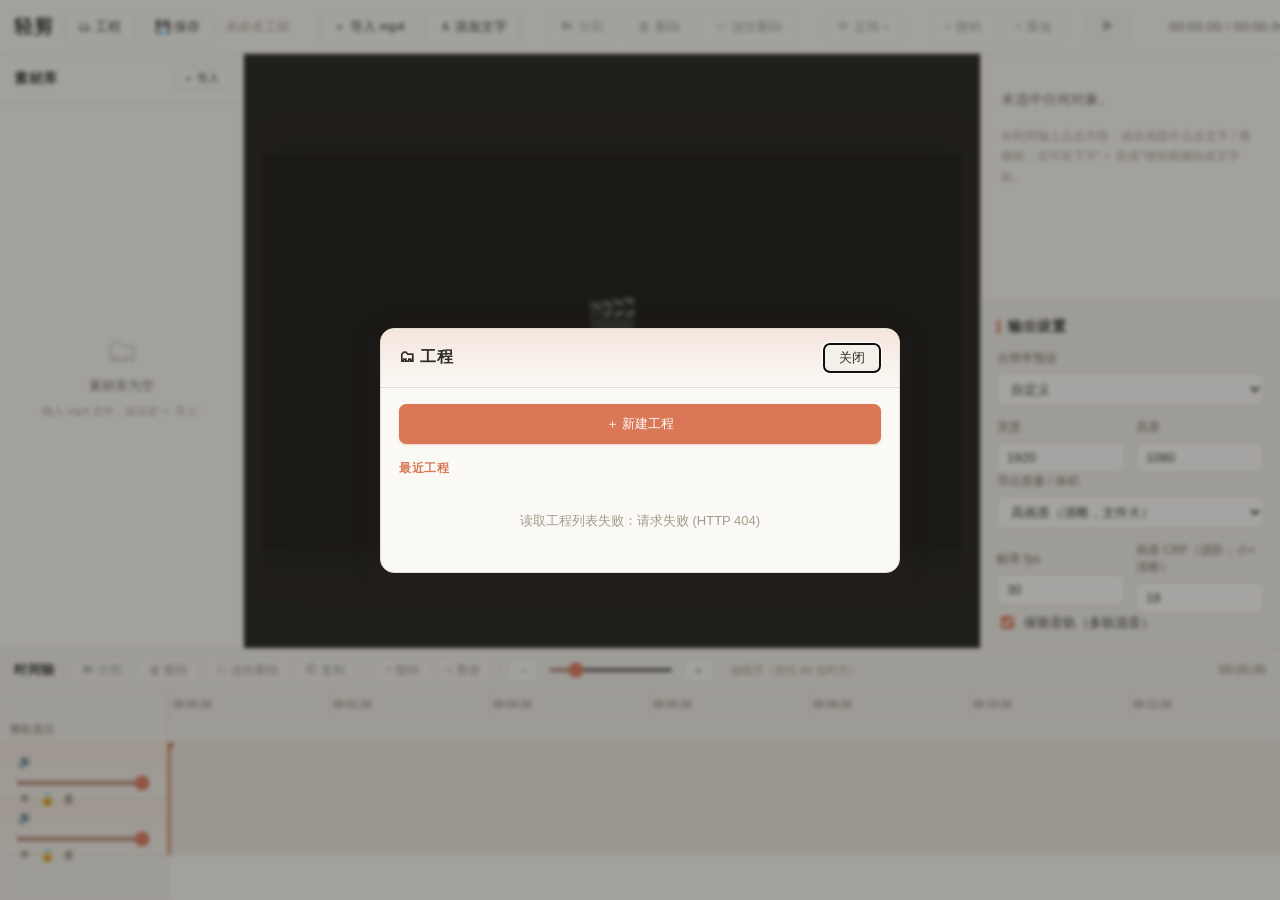
==== commit 431e9fc5: "feat(导出)：新增「导出质量/体积」档位（大白话封装 CRF，方便导出小文件上传） 非专业用户不用懂 CRF：下拉选 高画质/标准/小体积/极小/自定义 即可。  - index.html：输出设" ====
--- a/static/index.html
+++ b/static/index.html
@@ -367,13 +367,23 @@
             <input type="number" id="numOutHeight" min="2" step="2" />
           </label>
         </div>
+        <label class="field">
+          <span>导出质量 / 体积</span>
+          <select id="selQuality">
+            <option value="18">高画质（清晰，文件大）</option>
+            <option value="23">标准（推荐）</option>
+            <option value="28">小体积（适合上传）</option>
+            <option value="32">极小（画质一般，最省空间）</option>
+            <option value="custom">自定义（用下面的 CRF）</option>
+          </select>
+        </label>
         <div class="row two">
           <label class="field">
             <span>帧率 fps</span>
             <input type="number" id="numOutFps" min="1" max="120" step="1" />
           </label>
           <label class="field">
-            <span>画质 CRF（小=清晰）</span>
+            <span>画质 CRF（进阶；小=清晰）</span>
             <input type="number" id="numCrf" min="0" max="51" step="1" />
           </label>
         </div>
@@ -393,6 +403,10 @@
           <button id="btnAiClear" type="button" class="mini" title="清空对话">🧹</button>
           <button id="btnAiClose" type="button" class="mini" title="收起面板">✕</button>
         </span>
+      </div>
+      <div id="aiCommentBar">
+        <span id="aiCommentCount">待执行批注 0 条</span>
+        <button id="btnRunComments" type="button" class="primary" disabled title="把时间轴上的批注交给 AI 一次性执行">▶ 执行批注</button>
       </div>
       <div id="aiMessages"></div>
       <div id="aiComposer">
--- a/static/style.css
+++ b/static/style.css
@@ -955,6 +955,12 @@
   display: flex; align-items: center; justify-content: space-between;
   padding: 11px 14px; border-bottom: 1px solid var(--line); flex: 0 0 auto;
 }
+#aiCommentBar {
+  flex: 0 0 auto; display: flex; align-items: center; justify-content: space-between; gap: 8px;
+  padding: 8px 12px; border-bottom: 1px solid var(--line); background: var(--panel-2);
+}
+#aiCommentCount { font-size: 12px; color: var(--text-dim); }
+#btnRunComments { font-size: 12px; padding: 5px 10px; }
 #aiHead .ai-title {
   font-family: "Noto Serif SC", "Songti SC", serif;
   font-size: 14px; font-weight: 700; color: var(--text); letter-spacing: .5px;
@@ -1083,3 +1089,37 @@
 .cmt-tag.done { opacity: .5; }
 .cmt-tag.stale { background: var(--danger); color: #fff; border-color: var(--danger); }
 .cmt-tag .cmt-text { pointer-events: none; display: block; overflow: hidden; text-overflow: ellipsis; }
+
+/* 评论右键菜单 + 文本气泡 */
+.cmt-ctxmenu {
+  position: fixed; right: auto; top: auto;   /* 覆盖 .menu 的 right:0（否则 left+right 同设会横向撑满） */
+  z-index: 200; width: max-content; min-width: 0; max-width: 280px; padding: 4px;
+  background: var(--panel); border: 1px solid var(--line);
+  border-radius: var(--r-sm); box-shadow: var(--shadow-pop);
+}
+.cmt-ctxmenu .menu-item { white-space: nowrap; }
+.cmt-popover {
+  position: fixed; z-index: 201; width: 290px; max-width: 92vw; padding: 10px;
+  background: var(--panel); border: 1px solid var(--line);
+  border-radius: var(--r-md); box-shadow: var(--shadow-pop);
+}
+.cmt-pop-input {
+  width: 100%; box-sizing: border-box; resize: vertical; min-height: 50px;
+  font: inherit; font-size: 13px; line-height: 1.55; padding: 8px 9px;
+  border: 1px solid var(--line); border-radius: var(--r-sm);
+  background: var(--input-bg); color: var(--text);
+}
+.cmt-pop-input:focus { outline: none; border-color: var(--accent); }
+.cmt-pop-row { display: flex; gap: 8px; margin-top: 8px; }
+.cmt-pop-row button { flex: 1; }
+.cmt-pop-row .danger { flex: 0 0 auto; min-width: 56px; }
+
+/* 区间评论标签的左右拖拽手柄（精调 A–B） */
+.cmt-tag.range { padding-left: 9px; padding-right: 9px; }
+.cmt-handle {
+  position: absolute; top: 0; width: 7px; height: 100%;
+  cursor: ew-resize; z-index: 2;
+}
+.cmt-handle.left { left: 0; }
+.cmt-handle.right { right: 0; }
+.cmt-tag.range:hover .cmt-handle { background: rgba(0,0,0,.12); }
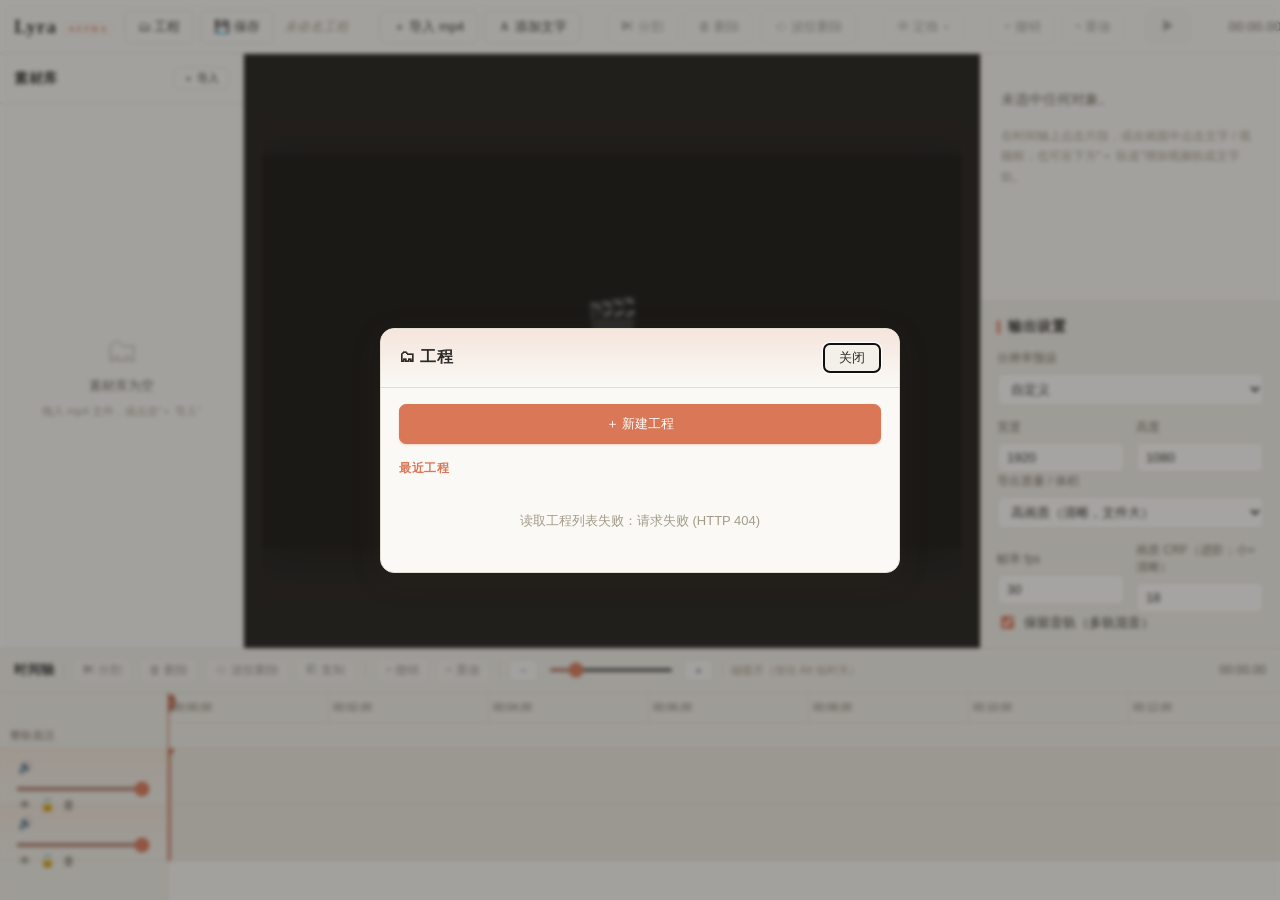
==== commit bc58352e: "chore(品牌)：轻剪 EasyCut 更名为 Lyra（ASTRA 星座系列） 新品牌：ASTRA 系列（每个产品以一个星座命名），本视频剪辑工具 = Lyra（天琴座）。 只改用户可见处；内部标" ====
--- a/static/index.html
+++ b/static/index.html
@@ -3,7 +3,7 @@
 <head>
   <meta charset="UTF-8" />
   <meta name="viewport" content="width=device-width, initial-scale=1.0" />
-  <title>轻剪 — 多轨非线性编辑器</title>
+  <title>Lyra — 多轨视频剪辑 · ASTRA</title>
   <!-- 字体说明：界面走系统字体（CSS 已写好回退：苹方/微软雅黑/宋体），不依赖网络，离线可用。
        若想要更精致的「思源宋体/黑体」外观，可在此加 Google Fonts 的 <link>（联网时生效）。 -->
   <link rel="stylesheet" href="/static/style.css" />
@@ -16,7 +16,7 @@
   <!-- ============ 顶部工具栏 #toolbar ============ -->
   <div id="toolbar">
     <div class="tb-group">
-      <span class="tb-brand">轻剪</span>
+      <span class="tb-brand">Lyra<span class="tb-brand-sub">ASTRA</span></span>
     </div>
     <div class="tb-group tb-project">
       <button id="btnProjects" type="button" title="工程：新建 / 打开最近工程">🗂 工程</button>
--- a/static/style.css
+++ b/static/style.css
@@ -1,5 +1,5 @@
 /* ===================================================================
-   轻剪 — Claude 风格皮肤（浅色为主 · 暖色调 · 预览区保持暖深色）
+   Lyra (ASTRA) — Claude 风格皮肤（浅色为主 · 暖色调 · 预览区保持暖深色）
    可直接替换 static/style.css —— 选择器与原文件一一对应
    布局：左=素材库  中上=预览  右=属性  下=多轨时间轴
    =================================================================== */
@@ -58,7 +58,7 @@
   /* 时间轴尺寸常量 */
   --track-h: 56px;
   --head-w: 168px;
-  --ruler-h: 24px;
+  --ruler-h: 30px;
 
   --r-sm: 7px;
   --r-md: 10px;
@@ -185,7 +185,12 @@
 .tb-brand {
   font-family: "Noto Serif SC", "Songti SC", serif;
   font-size: 19px; font-weight: 700; color: var(--text); letter-spacing: 1px;
-  white-space: nowrap;
+  white-space: nowrap; display: inline-flex; align-items: baseline; gap: 6px;
+}
+.tb-brand .tb-brand-sub {
+  font-family: inherit; font-size: 9px; font-weight: 700; letter-spacing: 2px;
+  color: var(--accent); border: 1px solid var(--accent-soft); border-radius: 4px;
+  padding: 1px 4px; transform: translateY(-1px);
 }
 #toolbar .tb-group:first-child { flex: 0 0 auto; }
 .tb-play { gap: 12px; }
@@ -351,6 +356,11 @@
 .tb-handle.ne { right: -6px; top: -6px; cursor: nesw-resize; }
 .tb-handle.sw { left: -6px; bottom: -6px; cursor: nesw-resize; }
 .tb-handle.se { right: -6px; bottom: -6px; cursor: nwse-resize; }
+/* 四边手柄：单轴拉框（横向只改宽、纵向只改高） */
+.tb-handle.n { left: 50%; top: -6px; transform: translateX(-50%); cursor: ns-resize; }
+.tb-handle.s { left: 50%; bottom: -6px; transform: translateX(-50%); cursor: ns-resize; }
+.tb-handle.e { right: -6px; top: 50%; transform: translateY(-50%); cursor: ew-resize; }
+.tb-handle.w { left: -6px; top: 50%; transform: translateY(-50%); cursor: ew-resize; }
 
 /* 选中视频片段 PiP 变换框 .pip-frame（动态） */
 .pip-frame {
@@ -506,6 +516,7 @@
   background: var(--panel-2);
   border-bottom: 1px solid var(--line);
   font-size: 10px; color: var(--text-dim);
+  cursor: pointer;   /* 提示：点刻度尺=定位到某一帧 */
 }
 #timelineRuler .tl-tick {
   position: absolute; top: 0; height: 100%;
@@ -637,6 +648,27 @@
   content: ""; position: absolute; top: 0; left: -5px;
   border-left: 6px solid transparent; border-right: 6px solid transparent;
   border-top: 8px solid var(--playhead);
+}
+
+/* 刻度尺上的播放头标记：手柄(rph-knob) + 向下延伸的竖线，
+   竖线高度跨「刻度尺 + 整轨批注带(26px)」，与轨道区 #playhead 连成一条。
+   挂在 sticky 的 #timelineRuler 里 → 纵向滚动也始终对齐刻度。*/
+.ruler-playhead {
+  position: absolute; top: 0; left: 0; width: 2px; margin-left: -1px;
+  height: calc(var(--ruler-h) + 26px);
+  background: var(--playhead); z-index: 26; pointer-events: none;
+}
+.ruler-playhead .rph-knob {
+  position: absolute; top: 2px; left: 50%; transform: translateX(-50%);
+  width: 14px; height: 16px; border-radius: 4px 4px 7px 7px;
+  background: var(--playhead); border: 1px solid rgba(0,0,0,.18);
+  box-shadow: 0 1px 3px rgba(0,0,0,.3);
+  pointer-events: auto; cursor: ew-resize;
+}
+.ruler-playhead .rph-knob::after {   /* 手柄上的两条抓握纹，提示可拖 */
+  content: ""; position: absolute; left: 50%; top: 50%;
+  width: 6px; height: 7px; transform: translate(-50%,-50%);
+  border-left: 1px solid rgba(255,255,255,.7); border-right: 1px solid rgba(255,255,255,.7);
 }
 /* 磁吸对齐参考竖线 */
 #snapGuide {
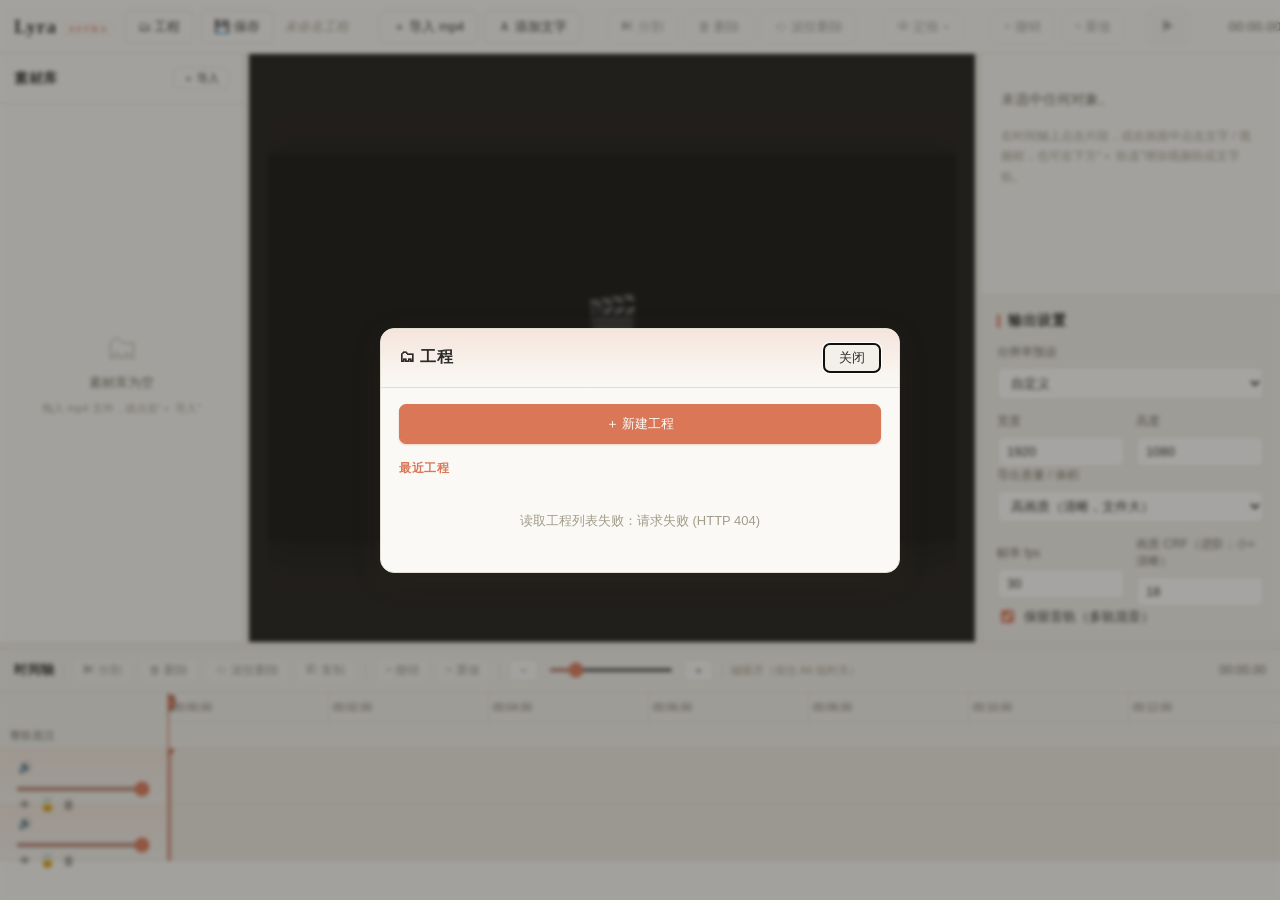
==== commit b203c4cd: "fix(时间轴)：修复轨道多了滚不到 + 面板大小可自由拖拽（layout） ①滚动 bug：#timelineScroll 是 flex 行，默认 align-items:stretch 让 #tr" ====
--- a/static/index.html
+++ b/static/index.html
@@ -103,6 +103,9 @@
       </div>
     </aside>
 
+    <!-- 拖拽调素材库宽度 -->
+    <div class="col-resizer" id="mediaResizer" title="拖动调整素材库宽度"></div>
+
     <!-- ===== 中部：预览区 #preview ===== -->
     <section id="preview">
       <div id="stage">
@@ -126,6 +129,9 @@
       </div>
     </section>
 
+    <!-- 拖拽调属性面板宽度 -->
+    <div class="col-resizer" id="propResizer" title="拖动调整属性面板宽度"></div>
+
     <!-- ===== 右侧：属性面板 #propPanel ===== -->
     <aside id="propPanel">
 
@@ -417,6 +423,8 @@
   </div>
 
   <!-- ============ 底部多轨时间轴 #timelinePanel ============ -->
+  <!-- 拖拽调时间轴高度（往上拖=时间轴变高，看到更多轨道） -->
+  <div id="timelineResizer" title="拖动调整时间轴高度"></div>
   <div id="timelinePanel">
     <!-- 时间轴工具条 -->
     <div id="timelineToolbar">
@@ -556,6 +564,9 @@
   <!-- ============ 轻提示 #toast ============ -->
   <div id="toast"></div>
 
+  <!-- ============ AI 执行期间的编辑锁提示 #busyHint ============ -->
+  <div id="busyHint" hidden>🔒 AI 正在执行，无法手动编辑…</div>
+
   <!-- app.js 必须最先加载（唯一状态源 + 撤销重做 + 事件总线 + api + 素材库/导入/属性面板） -->
   <script src="/static/app.js"></script>
   <script src="/static/player.js"></script>
--- a/static/style.css
+++ b/static/style.css
@@ -51,6 +51,7 @@
   --clip-sel:     #D97757;
   --playhead:     #C2603F;
   --snap:         #D9A441;
+  --marker:       #3B82C4;
 
   --shadow:     0 1px 2px rgba(60,52,38,.06), 0 4px 14px rgba(60,52,38,.07);
   --shadow-pop: 0 8px 30px rgba(60,52,38,.16);
@@ -110,6 +111,7 @@
   --clip-sel:     #DD8160;
   --playhead:     #DE806C;
   --snap:         #D9A441;
+  --marker:       #5BA3DE;
 
   --shadow:     0 1px 2px rgba(0,0,0,.3), 0 4px 16px rgba(0,0,0,.32);
   --shadow-pop: 0 10px 34px rgba(0,0,0,.5);
@@ -225,6 +227,20 @@
    =================================================================== */
 #main { display: flex; flex: 1 1 auto; min-height: 0; }
 
+/* 可拖拽的面板分隔条（layout 自由调整） */
+.col-resizer {
+  flex: 0 0 5px; align-self: stretch; width: 5px;
+  cursor: col-resize; background: transparent; z-index: 50;
+  transition: background .12s ease;
+}
+.col-resizer:hover, .col-resizer.dragging { background: var(--accent-soft); }
+#timelineResizer {
+  flex: 0 0 6px; height: 6px; width: 100%;
+  cursor: ns-resize; background: transparent; z-index: 50;
+  border-top: 1px solid var(--line); transition: background .12s ease;
+}
+#timelineResizer:hover, #timelineResizer.dragging { background: var(--accent-soft); }
+
 /* ---------- 左侧素材库 #mediaPanel ---------- */
 #mediaPanel {
   flex: 0 0 244px; width: 244px;
@@ -457,7 +473,8 @@
 /* 主体：左轨道头 + 右滚动区 */
 #timelineScroll {
   flex: 1 1 auto; min-height: 0;
-  display: flex; overflow-y: auto; overflow-x: hidden;
+  display: flex; align-items: flex-start;   /* 关键：子项按内容高度增长，纵向滚动才能露出全部轨道 */
+  overflow-y: auto; overflow-x: hidden;
   position: relative;
 }
 /* 左侧轨道头列 */
@@ -525,6 +542,18 @@
 }
 #timelineRuler .tl-tick.minor { border-left-color: var(--line-2); }
 #timelineRuler .tl-tick-label { pointer-events: none; }
+/* 特殊标记旗子（@标记，给 AI 引用） */
+#timelineRuler .tl-marker {
+  position: absolute; top: 2px; transform: translateX(-50%);
+  z-index: 24; pointer-events: auto; cursor: pointer;
+  display: flex; flex-direction: column; align-items: center;
+}
+#timelineRuler .tl-marker .tl-marker-label {
+  font-size: 10px; font-weight: 700; line-height: 1.5; letter-spacing: .5px;
+  padding: 0 6px; border-radius: 4px; white-space: nowrap;
+  background: var(--marker); color: #fff; box-shadow: 0 1px 2px rgba(0,0,0,.3);
+}
+#timelineRuler .tl-marker::after { content: ""; width: 2px; height: 8px; background: var(--marker); }
 
 /* 轨道行区 */
 #tracksArea { position: relative; }
@@ -1067,6 +1096,39 @@
 #aiInput:focus { outline: none; border-color: var(--accent); }
 #aiSend { flex: 0 0 auto; align-self: stretch; min-width: 56px; }
 
+/* AI 执行期间：锁住所有手动编辑面（保留预览查看与 AI 面板交互） */
+body.app-busy #toolbar,
+body.app-busy #mediaPanel,
+body.app-busy #overlayLayer,
+body.app-busy #propPanel,
+body.app-busy #timelinePanel {
+  pointer-events: none;
+  opacity: .55;
+  filter: saturate(.85);
+  transition: opacity .15s ease;
+}
+/* 编辑锁提示条（顶部居中悬浮） */
+#busyHint {
+  position: fixed; top: 14px; left: 50%; transform: translateX(-50%);
+  z-index: 100030; pointer-events: none;
+  background: var(--accent); color: #fff; font-size: 13px; font-weight: 600;
+  padding: 8px 16px; border-radius: 999px; box-shadow: var(--shadow-pop);
+  letter-spacing: .5px; white-space: nowrap;
+}
+/* @标记 自动联想下拉（挂在 body 上，定位在输入框上方） */
+.ai-ac {
+  position: fixed; z-index: 100020; max-height: 200px; overflow-y: auto;
+  background: var(--panel); border: 1px solid var(--line); border-radius: var(--r-sm);
+  box-shadow: var(--shadow-pop); padding: 4px;
+}
+.ai-ac-item {
+  display: flex; align-items: baseline; justify-content: space-between; gap: 10px;
+  padding: 6px 9px; border-radius: 5px; cursor: pointer; font-size: 13px; color: var(--text);
+}
+.ai-ac-item b { color: var(--marker); font-weight: 700; }
+.ai-ac-item span { color: var(--text-dim); font-size: 11px; font-variant-numeric: tabular-nums; }
+.ai-ac-item.sel, .ai-ac-item:hover { background: var(--accent-soft); }
+
 /* AI 设置对话框 */
 #aiConfigDialog { border: none; border-radius: var(--r-md); box-shadow: var(--shadow-pop); padding: 0; background: transparent; }
 #aiConfigDialog::backdrop { background: rgba(20,18,14,.42); }
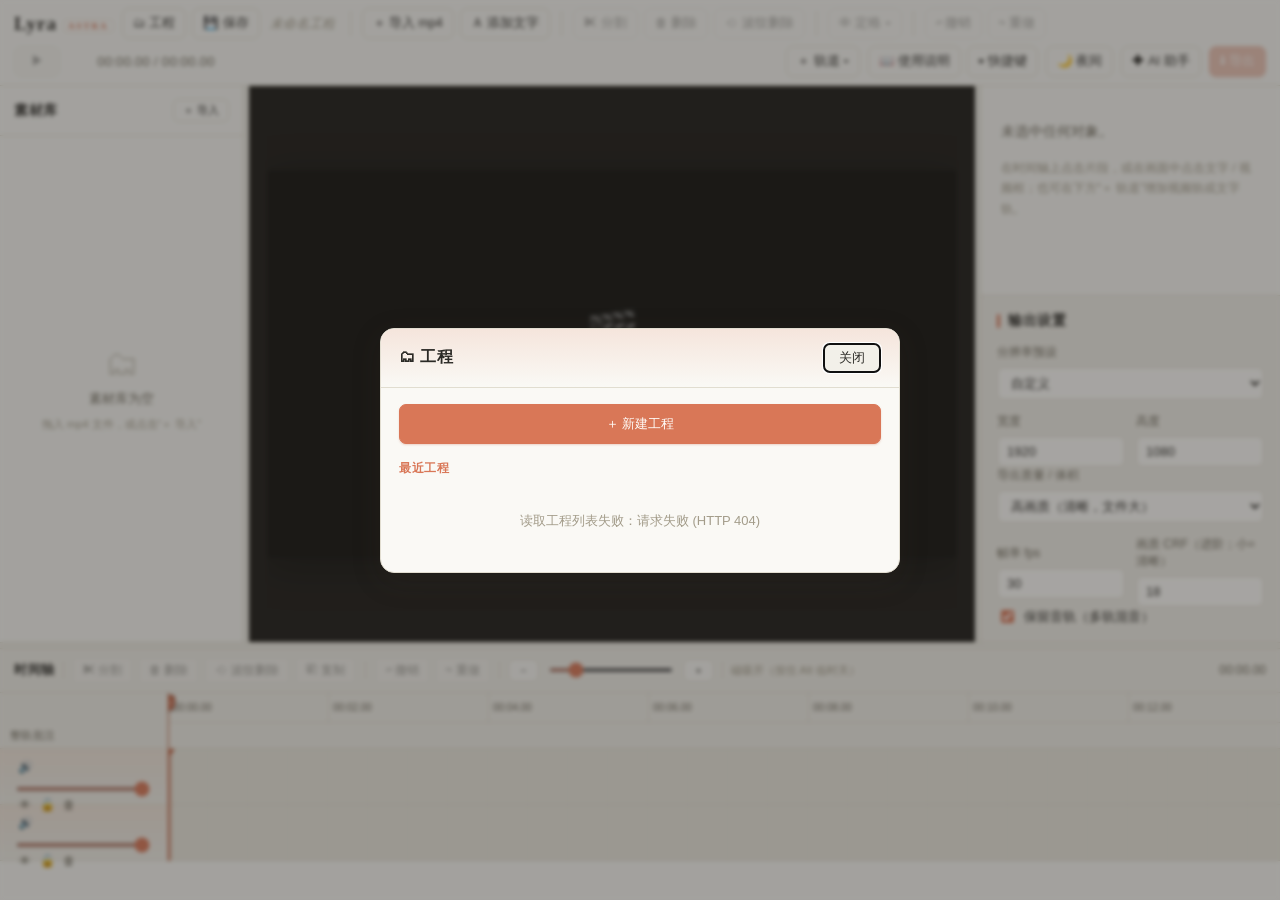
==== commit a8127528: "feat(帮助/AI配置)：应用内「使用说明」+ AI 设置显示配置文件位置（装成 exe 后也能查） 装成 exe 后没有 README、同事不知道怎么用，也不知道 Key 存哪。修复：  - se" ====
--- a/static/index.html
+++ b/static/index.html
@@ -62,6 +62,7 @@
       </div>
     </div>
     <div class="tb-group">
+      <button id="btnHelp" type="button" title="使用说明 / 帮助（含如何接入大模型）">📖 使用说明</button>
       <button id="btnShortcuts" type="button" title="查看全部快捷键 (F1 或 ?)">⌨ 快捷键</button>
     </div>
     <div class="tb-group">
@@ -545,6 +546,11 @@
       <label class="field"><span>模型名称</span>
         <input type="text" id="aiCfgModel" placeholder="deepseek-v4-pro" />
       </label>
+      <div class="ai-cfg-path">
+        <span>配置文件（含你的 Key，保存在本机）：</span>
+        <code id="aiCfgPath">—</code>
+        <button type="button" id="aiCfgReveal" class="mini" title="在资源管理器中打开该文件">📂 打开文件夹</button>
+      </div>
       <div class="ai-cfg-actions">
         <button type="button" id="aiCfgSave" class="primary">保存</button>
         <button type="button" id="aiCfgCancel">取消</button>
--- a/static/style.css
+++ b/static/style.css
@@ -176,13 +176,16 @@
    顶部工具栏 #toolbar
    =================================================================== */
 #toolbar {
-  display: flex; align-items: center; gap: 10px;
-  padding: 9px 14px; background: var(--panel);
+  display: flex; align-items: center; gap: 8px;
+  padding: 8px 14px; background: var(--panel);
   border-bottom: 1px solid var(--line);
   flex: 0 0 auto;
-}
+  flex-wrap: wrap; row-gap: 7px;   /* 窗口变窄时自动换行，保证按钮全部可见、不出现横向滚动条 */
+}
+/* 窄窗下让按钮更紧凑（整体缩小而不是裁掉/滚动） */
+#toolbar button { padding: 6px 10px; font-size: 12.5px; }
 .tb-group { display: flex; align-items: center; gap: 6px; }
-.tb-spacer { flex: 1 1 auto; }
+.tb-spacer { flex: 1 1 0; min-width: 0; }   /* 有富余空间才撑开；空间不够则收为 0，配合换行 */
 .tb-sep { width: 1px; align-self: stretch; background: var(--line); margin: 3px 3px; }
 .tb-brand {
   font-family: "Noto Serif SC", "Songti SC", serif;
@@ -439,9 +442,9 @@
    底部多轨时间轴 #timelinePanel
    =================================================================== */
 #timelinePanel {
-  flex: 0 0 252px; height: 252px;
+  flex: 0 1 252px; height: 252px; min-height: 120px;   /* 可被压缩：窗口很矮时自动缩，不溢出 */
   background: var(--panel); border-top: 1px solid var(--line);
-  display: flex; flex-direction: column; min-height: 0;
+  display: flex; flex-direction: column;
 }
 /* 时间轴工具条 */
 #timelineToolbar {
@@ -1145,6 +1148,16 @@
   background: var(--input-bg); color: var(--text);
 }
 .ai-cfg-box .field input:focus, .ai-cfg-box .field select:focus { outline: none; border-color: var(--accent); }
+.ai-cfg-path {
+  margin-top: 14px; padding: 9px 11px; background: var(--panel-2);
+  border: 1px solid var(--line); border-radius: var(--r-sm);
+  font-size: 11.5px; color: var(--text-dim); line-height: 1.7;
+  display: flex; flex-wrap: wrap; align-items: center; gap: 6px;
+}
+.ai-cfg-path code {
+  background: var(--panel-3); color: var(--text); padding: 2px 6px; border-radius: 4px;
+  font-family: Consolas, monospace; font-size: 11px; word-break: break-all; flex: 1 1 100%;
+}
 .ai-cfg-actions { display: flex; gap: 10px; justify-content: flex-end; margin-top: 18px; }
 
 /* 移动端：AI 面板改为占满（简易处理） */
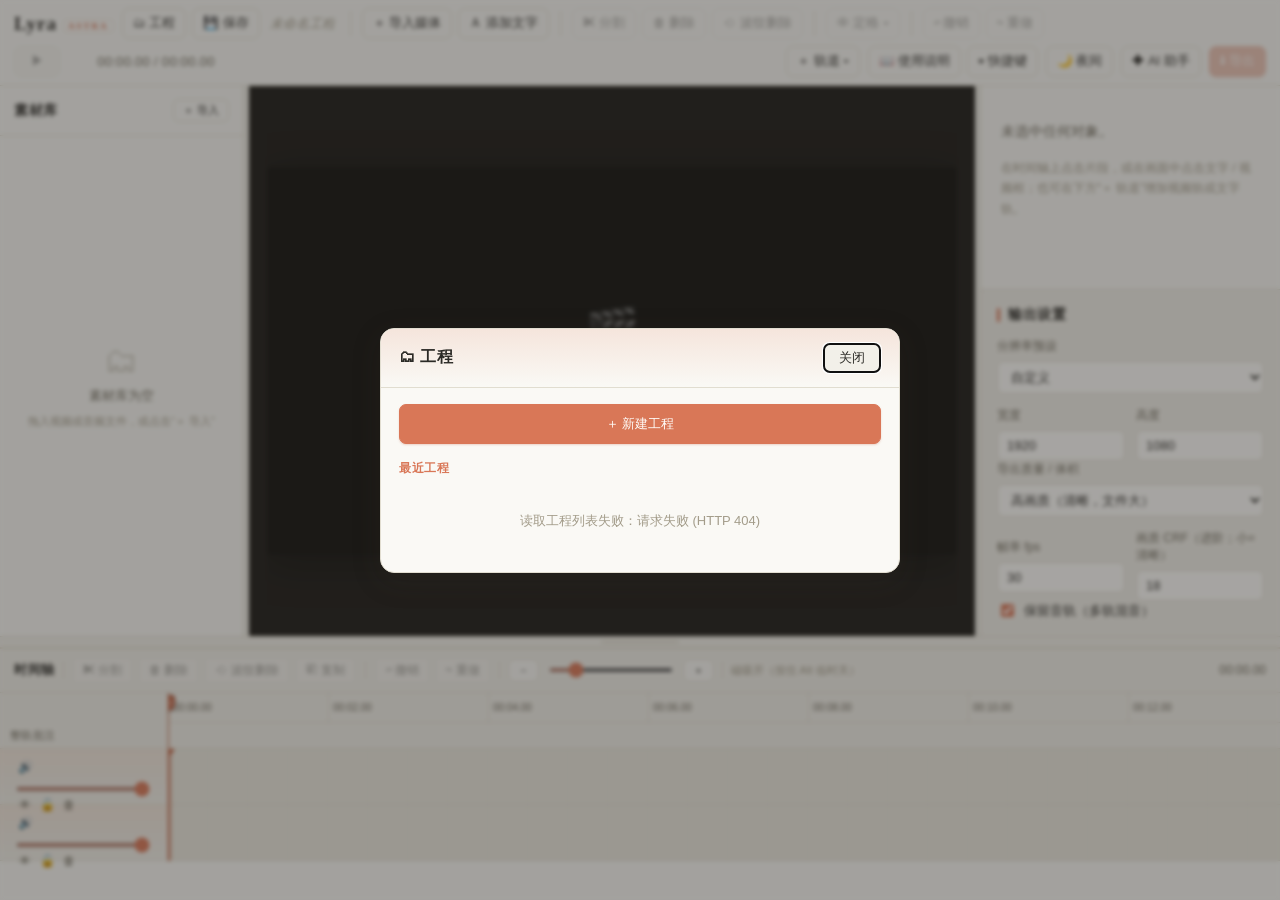
==== commit caf0f1e0: "feat: 适配 macOS 并增强音频时间轴 - 新增 macOS 启动入口与运行说明 - 支持视频音画拆分、独立音频轨和音频文件拖入 - 优化多轨音频预览与时间轴高度拖拽 - 同步更新 READM" ====
--- a/static/index.html
+++ b/static/index.html
@@ -25,8 +25,8 @@
     </div>
     <div class="tb-sep"></div>
     <div class="tb-group">
-      <button id="btnImport" type="button" title="导入 mp4（弹出文件选择框，入素材库）">＋ 导入 mp4</button>
-      <input type="file" id="fileImport" accept="video/mp4,.mp4" multiple hidden />
+      <button id="btnImport" type="button" title="导入视频或音频（弹出文件选择框，入素材库）">＋ 导入媒体</button>
+      <input type="file" id="fileImport" accept="video/*,audio/*,.mp4,.mov,.m4v,.mkv,.webm,.avi,.mp3,.wav,.m4a,.aac,.flac,.ogg,.opus" multiple hidden />
       <button id="btnAddText" type="button" title="在当前/新文字轨于播放头添加一条文字">Ａ 添加文字</button>
     </div>
     <div class="tb-sep"></div>
@@ -55,9 +55,10 @@
     </div>
     <div class="tb-spacer"></div>
     <div class="tb-group tb-addtrack">
-      <button id="btnAddTrack" type="button" title="增加轨道（视频轨 / 文字轨）">＋ 轨道 ▾</button>
+      <button id="btnAddTrack" type="button" title="增加轨道（视频轨 / 音频轨 / 文字轨）">＋ 轨道 ▾</button>
       <div id="addTrackMenu" class="menu" hidden>
         <button type="button" class="menu-item" data-kind="video">视频轨</button>
+        <button type="button" class="menu-item" data-kind="audio">音频轨</button>
         <button type="button" class="menu-item" data-kind="text">文字轨</button>
       </div>
     </div>
@@ -91,7 +92,7 @@
     <aside id="mediaPanel">
       <div id="mediaPanelHead">
         <span class="mp-title">素材库</span>
-        <button id="btnImportMini" type="button" class="mini" title="导入 mp4">＋ 导入</button>
+        <button id="btnImportMini" type="button" class="mini" title="导入视频或音频">＋ 导入</button>
       </div>
       <div id="mediaList">
         <!-- .media-item（动态）：data-media-id；draggable=true
@@ -99,7 +100,7 @@
         <div id="mediaEmptyHint" class="media-empty">
           <div class="me-icon">🗂</div>
           <div class="me-title">素材库为空</div>
-          <div class="me-sub">拖入 mp4 文件，或点击“＋ 导入”</div>
+          <div class="me-sub">拖入视频或音频文件，或点击“＋ 导入”</div>
         </div>
       </div>
     </aside>
@@ -112,7 +113,7 @@
       <div id="stage">
         <!-- 合成画布盒：尺寸由 player 按 output 比例 letterbox 写入 -->
         <div id="canvasBox">
-          <!-- 视频层容器：每条视频轨动态生成一个 #vlayer-<trackId>（.video-layer） -->
+          <!-- 视频层容器：每条视频/音频轨动态生成一个 #vlayer-<trackId>（.video-layer）；音频轨隐藏只出声 -->
           <div id="videoLayers"></div>
           <!-- 文字 WYSIWYG + 选中变换手柄层（置于视频之上） -->
           <div id="overlayLayer">
@@ -144,7 +145,7 @@
 
       <!-- 视频片段分区 #propClipSection -->
       <div id="propClipSection" class="prop-section" hidden>
-        <h3 class="prop-h">视频片段（画中画）</h3>
+        <h3 class="prop-h" id="propClipTitle">视频片段（画中画）</h3>
 
         <!-- 定格片段专属：显示时长 + 源帧时刻（仅 freeze 片段可见） -->
         <fieldset class="group freeze-only" id="fsFreeze" hidden>
@@ -218,7 +219,7 @@
         </fieldset>
 
         <fieldset class="group">
-          <legend>所属视频轨音频</legend>
+          <legend>所属轨音频</legend>
           <label class="inline">
             <input type="checkbox" id="chkTrackMuted" /> 静音该轨
           </label>
@@ -338,9 +339,9 @@
             <input type="checkbox" id="chkTrackLocked" /> 锁定该轨
           </label>
         </div>
-        <!-- 视频轨额外音频控制 -->
+        <!-- 视频/音频轨额外音频控制 -->
         <fieldset class="group" id="propTrackAudio">
-          <legend>视频轨音频</legend>
+          <legend>轨道音频</legend>
           <label class="inline">
             <input type="checkbox" id="chkTrackMuted2" /> 静音该轨
           </label>
@@ -549,7 +550,7 @@
       <div class="ai-cfg-path">
         <span>配置文件（含你的 Key，保存在本机）：</span>
         <code id="aiCfgPath">—</code>
-        <button type="button" id="aiCfgReveal" class="mini" title="在资源管理器中打开该文件">📂 打开文件夹</button>
+        <button type="button" id="aiCfgReveal" class="mini" title="在 Finder / 资源管理器中打开该文件">📂 打开文件夹</button>
       </div>
       <div class="ai-cfg-actions">
         <button type="button" id="aiCfgSave" class="primary">保存</button>
@@ -563,7 +564,7 @@
     <div class="do-inner">
       <div class="do-icon">⬇</div>
       <div class="do-title">松开以导入素材</div>
-      <div class="do-sub">支持 mp4 文件，导入后进入素材库</div>
+      <div class="do-sub">支持 mp4 / mov / mkv / avi / mp3 / wav / m4a 等，导入后进入素材库</div>
     </div>
   </div>
 
--- a/static/style.css
+++ b/static/style.css
@@ -1,5 +1,5 @@
 /* ===================================================================
-   Lyra (ASTRA) — Claude 风格皮肤（浅色为主 · 暖色调 · 预览区保持暖深色）
+   Lyra (ASTRA) — Codex 风格皮肤（浅色为主 · 暖色调 · 预览区保持暖深色）
    可直接替换 static/style.css —— 选择器与原文件一一对应
    布局：左=素材库  中上=预览  右=属性  下=多轨时间轴
    =================================================================== */
@@ -17,7 +17,7 @@
   --text-dim: #6F6A5C;      /* 次要文字 */
   --text-faint: #A39C8A;    /* 提示/占位 */
 
-  /* —— 点缀：Claude 陶土橙（克制使用）—— */
+  /* —— 点缀：Codex 陶土橙（克制使用）—— */
   --accent: #D97757;        /* 陶土橙 */
   --accent-2: #C2603F;      /* 悬停加深 */
   --accent-soft: #F5E5DC;   /* 橙的极浅底（选中行/高亮底） */
@@ -36,6 +36,7 @@
   --lane-2: #E6E2D6;        /* 视频轨条纹 */
   --lane-text: #E8EAEF;     /* 文字轨底 */
   --head-video-grad: #F3E7DC;
+  --head-audio-grad: #E4EEE8;
   --head-text-grad:  #E7EAF0;
   --overlay-bg: rgba(240,238,230,.82);
   --overlay-inner: rgba(255,254,251,.7);
@@ -46,6 +47,8 @@
   /* —— 片段 / 轨道配色（降饱和的暖色）—— */
   --clip-video:   #CF8A5E;  /* 视频片段：柔和陶土 */
   --clip-video-b: #BC7747;
+  --clip-audio:   #6C9A87;  /* 音频片段：暖雾绿 */
+  --clip-audio-b: #568571;
   --clip-text:    #8493AC;  /* 文字片段：雾蓝灰（与橙形成温和区分） */
   --clip-text-b:  #6F7E98;
   --clip-sel:     #D97757;
@@ -97,6 +100,7 @@
   --lane-2: #25211B;
   --lane-text: #21242A;
   --head-video-grad: #3A2D23;
+  --head-audio-grad: #263A31;
   --head-text-grad:  #272A31;
   --overlay-bg: rgba(16,14,11,.84);
   --overlay-inner: rgba(42,38,32,.6);
@@ -106,6 +110,8 @@
 
   --clip-video:   #C97F54;
   --clip-video-b: #B36C40;
+  --clip-audio:   #5F927D;
+  --clip-audio-b: #4D7E6A;
   --clip-text:    #74829B;
   --clip-text-b:  #5F6D86;
   --clip-sel:     #DD8160;
@@ -238,11 +244,19 @@
 }
 .col-resizer:hover, .col-resizer.dragging { background: var(--accent-soft); }
 #timelineResizer {
-  flex: 0 0 6px; height: 6px; width: 100%;
-  cursor: ns-resize; background: transparent; z-index: 50;
-  border-top: 1px solid var(--line); transition: background .12s ease;
+  flex: 0 0 12px; height: 12px; width: 100%;
+  cursor: ns-resize; background: var(--panel-2); z-index: 70;
+  border-top: 1px solid var(--line); border-bottom: 1px solid var(--line);
+  transition: background .12s ease; position: relative; touch-action: none;
+}
+#timelineResizer::before {
+  content: ""; position: absolute; left: 50%; top: 50%;
+  width: 78px; max-width: 22vw; height: 3px;
+  transform: translate(-50%, -50%);
+  border-radius: 999px; background: var(--line);
 }
 #timelineResizer:hover, #timelineResizer.dragging { background: var(--accent-soft); }
+#timelineResizer:hover::before, #timelineResizer.dragging::before { background: var(--accent); }
 
 /* ---------- 左侧素材库 #mediaPanel ---------- */
 #mediaPanel {
@@ -289,6 +303,15 @@
 .mi-thumb {
   display: block; width: 100%; height: 118px; object-fit: cover;
   background: var(--canvas-bg); border-radius: 7px; pointer-events: none;
+}
+.mi-audio-thumb {
+  display: flex; align-items: center; justify-content: center;
+  font-size: 42px; color: var(--accent);
+  background:
+    linear-gradient(135deg, var(--accent-soft), transparent),
+    var(--panel-2);
+  border: 1px solid var(--line);
+  box-sizing: border-box;
 }
 .mi-name {
   margin-top: 8px; font-size: 12px; color: var(--text); font-weight: 500;
@@ -442,7 +465,7 @@
    底部多轨时间轴 #timelinePanel
    =================================================================== */
 #timelinePanel {
-  flex: 0 1 252px; height: 252px; min-height: 120px;   /* 可被压缩：窗口很矮时自动缩，不溢出 */
+  flex: 0 0 252px; height: 252px; min-height: 140px;
   background: var(--panel); border-top: 1px solid var(--line);
   display: flex; flex-direction: column;
 }
@@ -501,6 +524,7 @@
   align-items: center; gap: 4px 5px;
 }
 .track-head.video { background: linear-gradient(180deg, var(--head-video-grad), var(--panel-2)); }
+.track-head.audio { background: linear-gradient(180deg, var(--head-audio-grad), var(--panel-2)); }
 .track-head.text  { background: linear-gradient(180deg, var(--head-text-grad), var(--panel-2)); }
 .track-head.selected { box-shadow: inset 3px 0 0 0 var(--accent); }
 .track-head.locked { opacity: .85; }
@@ -567,6 +591,10 @@
   background: var(--lane);
 }
 .track-row.video { background: repeating-linear-gradient(90deg, var(--lane) 0, var(--lane) 39px, var(--lane-2) 40px); }
+.track-row.audio {
+  background: var(--lane);
+  box-shadow: inset 3px 0 0 var(--clip-audio);
+}
 .track-row.text  { background: var(--lane-text); }
 .track-row.hidden { opacity: .45; }
 .track-row.locked::after {
@@ -592,6 +620,13 @@
 .clip {
   background-color: var(--clip-video);
   border: 1px solid var(--clip-video-b);
+}
+.clip.audio {
+  background-image:
+    repeating-linear-gradient(90deg, rgba(255,255,255,.18) 0 2px, transparent 2px 8px),
+    linear-gradient(180deg, var(--clip-audio), var(--clip-audio-b));
+  background-color: var(--clip-audio);
+  border: 1px solid var(--clip-audio-b);
 }
 .text-clip {
   background-color: var(--clip-text);
@@ -864,7 +899,7 @@
 ::-webkit-scrollbar-track { background: transparent; }
 
 /* ===================================================================
-   工程系统（迁移到 Claude 暖色风格，亮/暗自适应）
+   工程系统（迁移到 Codex 暖色风格，亮/暗自适应）
    —— 顶栏工程名 + 未保存指示 / 离线横幅 / 工程面板 / 保存对话框 /
       离线素材卡片与时间轴离线片段 / warn 级 toast
    =================================================================== */
